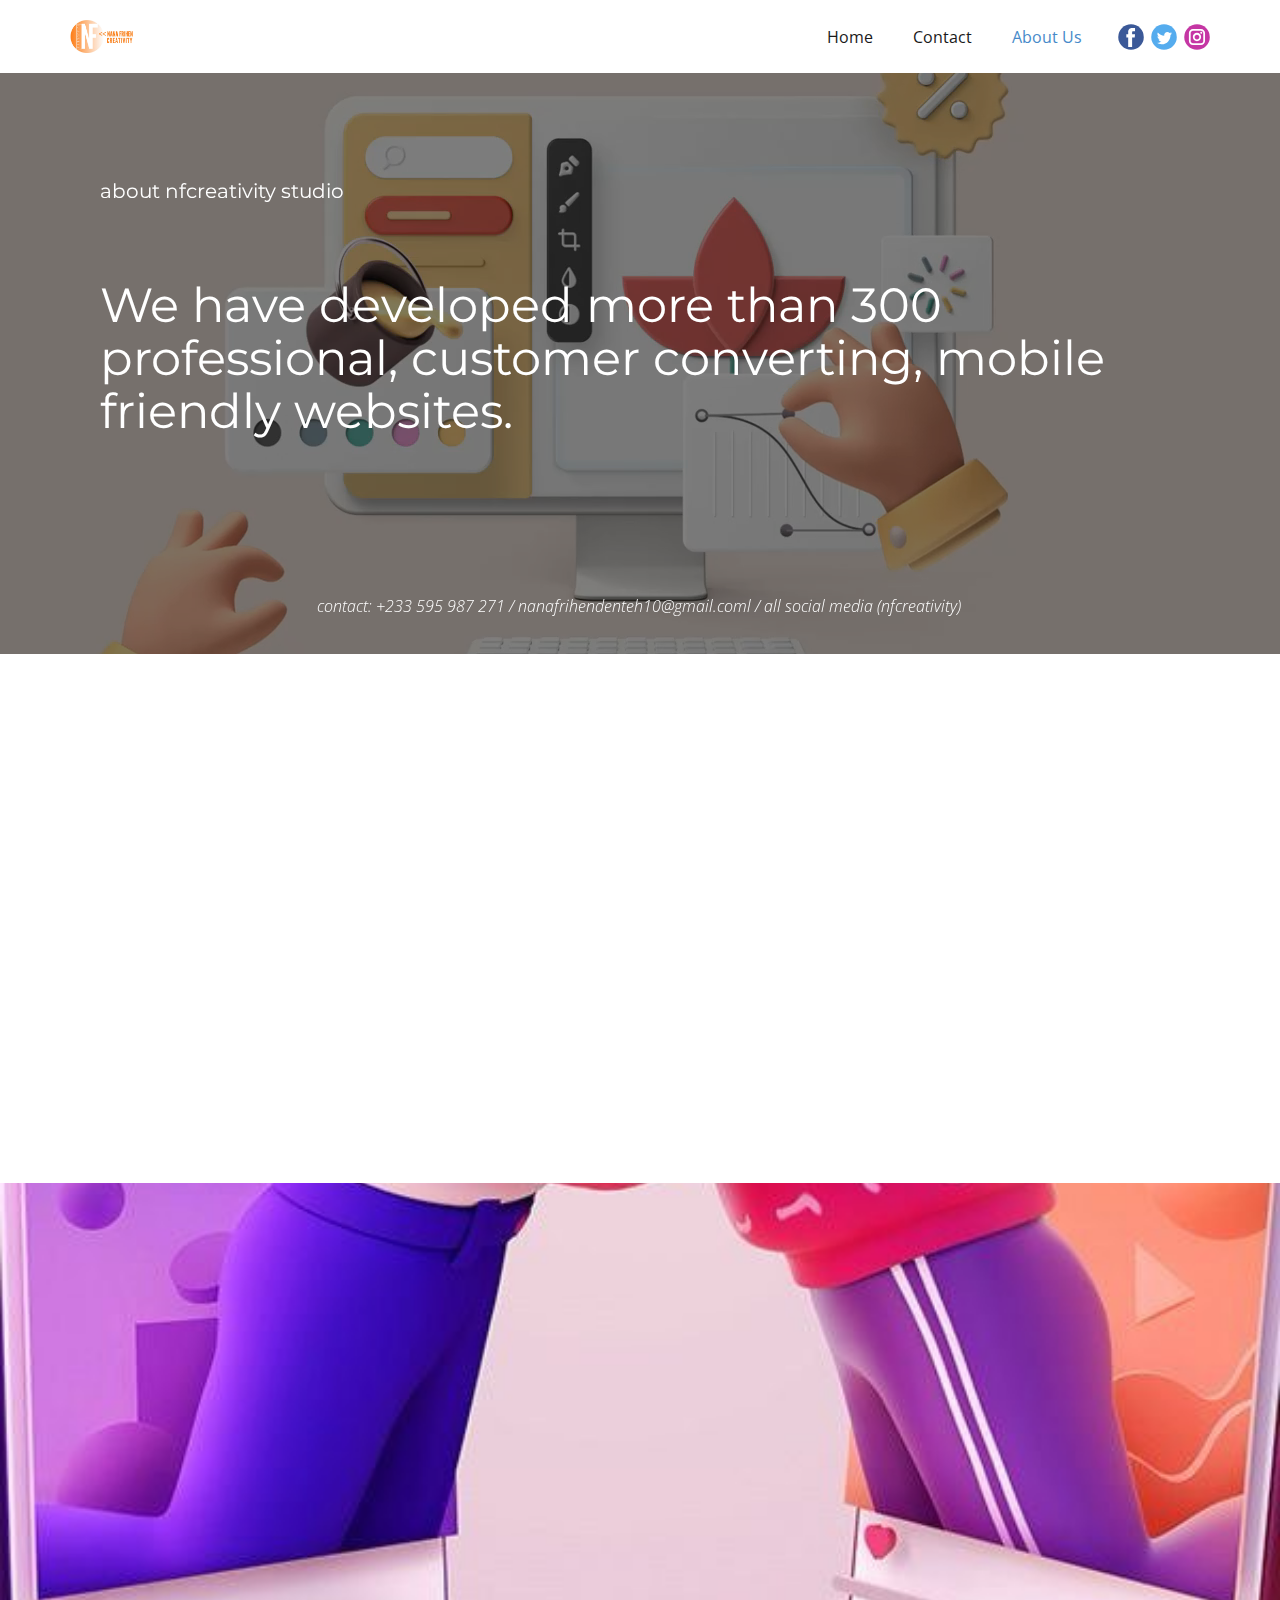
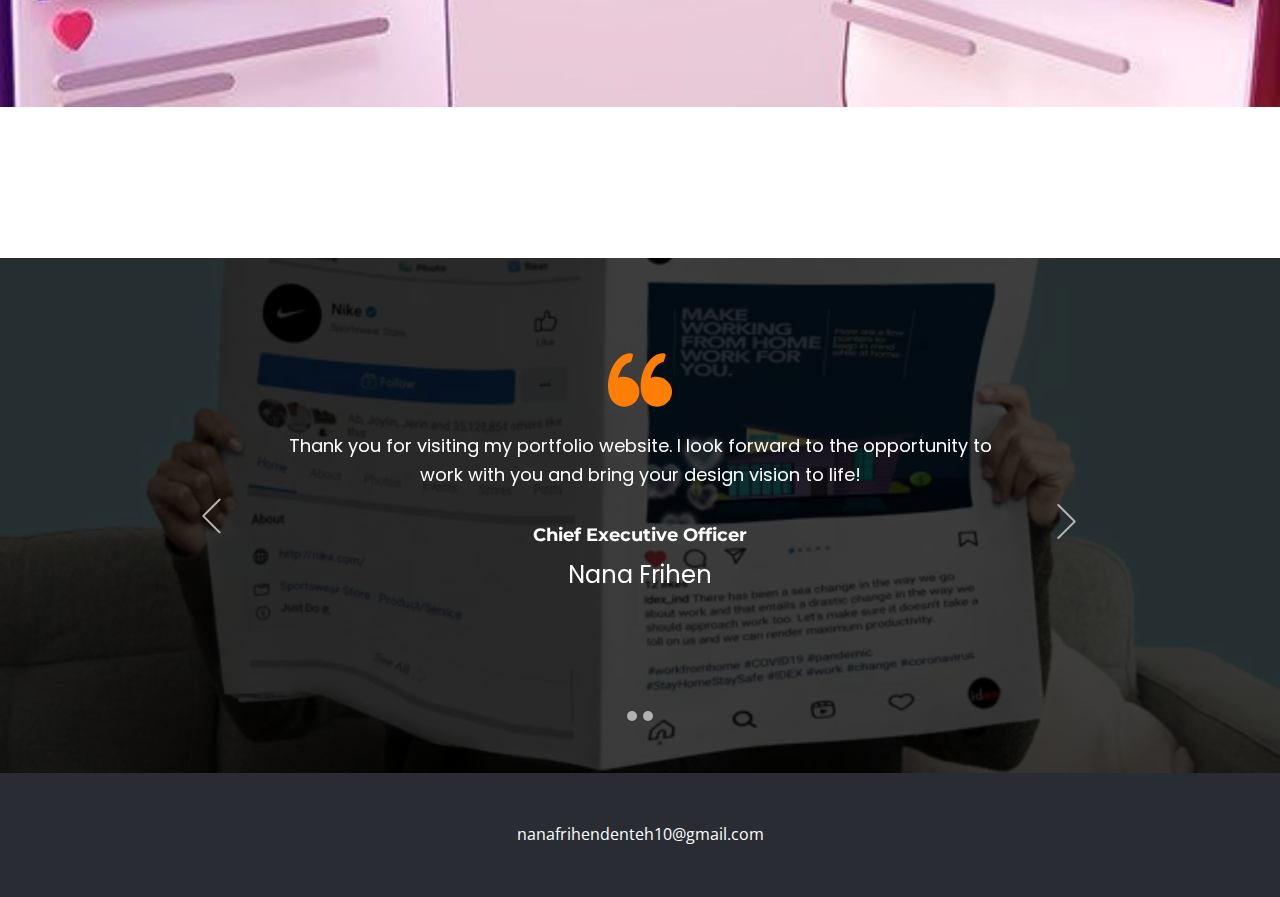
==== About-Us.html @ 446b1569 "updated my codes" ====
<!DOCTYPE html>
<html style="font-size: 16px;" lang="en"><head>
    <meta name="viewport" content="width=device-width, initial-scale=1.0">
    <meta charset="utf-8">
    <meta name="keywords" content="We have developed more than 300 professional, customer converting, mobile friendly websites., About Us">
    <meta name="description" content="">
    <title>About Us</title>
    <link rel="stylesheet" href="nicepage.css" media="screen">
<link rel="stylesheet" href="About-Us.css" media="screen">
    <script class="u-script" type="text/javascript" src="jquery.js" defer=""></script>
    <script class="u-script" type="text/javascript" src="nicepage.js" defer=""></script>
    <meta name="generator" content="Nicepage 5.18.6, nicepage.com">
    <link id="u-theme-google-font" rel="stylesheet" href="https://fonts.googleapis.com/css?family=Montserrat:100,100i,200,200i,300,300i,400,400i,500,500i,600,600i,700,700i,800,800i,900,900i|Open+Sans:300,300i,400,400i,500,500i,600,600i,700,700i,800,800i">
    <link id="u-page-google-font" rel="stylesheet" href="https://fonts.googleapis.com/css?family=Poppins:100,100i,200,200i,300,300i,400,400i,500,500i,600,600i,700,700i,800,800i,900,900i">
    
    
    
    
    
    
    <script type="application/ld+json">{
		"@context": "http://schema.org",
		"@type": "Organization",
		"name": "Site2",
		"logo": "images/A08D1EF3-AC38-4608-B628-71F3FFBFE66F.jpg",
		"sameAs": [
				"Nana Frihen",
				"Nana Frihen",
				"nfcreativity"
		]
}</script>
    <meta name="theme-color" content="#478ac9">
    <meta property="og:title" content="About Us">
    <meta property="og:description" content="">
    <meta property="og:type" content="website">
  <meta data-intl-tel-input-cdn-path="intlTelInput/"></head>
  <body data-path-to-root="./" class="u-body u-xl-mode" data-lang="en"><header class="u-align-center-sm u-align-center-xs u-clearfix u-header u-header" id="sec-176e"><div class="u-clearfix u-sheet u-sheet-1">
        <a href="tel:0595987271" class="u-image u-logo u-image-1" data-image-width="1920" data-image-height="1011">
          <img src="images/A08D1EF3-AC38-4608-B628-71F3FFBFE66F.jpg" class="u-logo-image u-logo-image-1">
        </a>
        <div class="u-social-icons u-spacing-7 u-social-icons-1">
          <a class="u-social-url" title="facebook" target="_blank" href="Nana Frihen"><span class="u-icon u-social-facebook u-social-icon u-icon-1"><svg class="u-svg-link" preserveAspectRatio="xMidYMin slice" viewBox="0 0 112 112" style=""><use xmlns:xlink="http://www.w3.org/1999/xlink" xlink:href="#svg-2126"></use></svg><svg class="u-svg-content" viewBox="0 0 112 112" x="0" y="0" id="svg-2126"><circle fill="currentColor" cx="56.1" cy="56.1" r="55"></circle><path fill="#FFFFFF" d="M73.5,31.6h-9.1c-1.4,0-3.6,0.8-3.6,3.9v8.5h12.6L72,58.3H60.8v40.8H43.9V58.3h-8V43.9h8v-9.2
      c0-6.7,3.1-17,17-17h12.5v13.9H73.5z"></path></svg></span>
          </a>
          <a class="u-social-url" title="Nana Frihen" target="_blank" href="Nana Frihen"><span class="u-icon u-social-icon u-social-twitter u-icon-2"><svg class="u-svg-link" preserveAspectRatio="xMidYMin slice" viewBox="0 0 112 112" style=""><use xmlns:xlink="http://www.w3.org/1999/xlink" xlink:href="#svg-9f19"></use></svg><svg class="u-svg-content" viewBox="0 0 112 112" x="0" y="0" id="svg-9f19"><circle fill="currentColor" class="st0" cx="56.1" cy="56.1" r="55"></circle><path fill="#FFFFFF" d="M83.8,47.3c0,0.6,0,1.2,0,1.7c0,17.7-13.5,38.2-38.2,38.2C38,87.2,31,85,25,81.2c1,0.1,2.1,0.2,3.2,0.2
      c6.3,0,12.1-2.1,16.7-5.7c-5.9-0.1-10.8-4-12.5-9.3c0.8,0.2,1.7,0.2,2.5,0.2c1.2,0,2.4-0.2,3.5-0.5c-6.1-1.2-10.8-6.7-10.8-13.1
      c0-0.1,0-0.1,0-0.2c1.8,1,3.9,1.6,6.1,1.7c-3.6-2.4-6-6.5-6-11.2c0-2.5,0.7-4.8,1.8-6.7c6.6,8.1,16.5,13.5,27.6,14
      c-0.2-1-0.3-2-0.3-3.1c0-7.4,6-13.4,13.4-13.4c3.9,0,7.3,1.6,9.8,4.2c3.1-0.6,5.9-1.7,8.5-3.3c-1,3.1-3.1,5.8-5.9,7.4
      c2.7-0.3,5.3-1,7.7-2.1C88.7,43,86.4,45.4,83.8,47.3z"></path></svg></span>
          </a>
          <a class="u-social-url" title="instagram" target="_blank" href="nfcreativity"><span class="u-icon u-social-icon u-social-instagram u-icon-3"><svg class="u-svg-link" preserveAspectRatio="xMidYMin slice" viewBox="0 0 112 112" style=""><use xmlns:xlink="http://www.w3.org/1999/xlink" xlink:href="#svg-7398"></use></svg><svg class="u-svg-content" viewBox="0 0 112 112" x="0" y="0" id="svg-7398"><circle fill="currentColor" cx="56.1" cy="56.1" r="55"></circle><path fill="#FFFFFF" d="M55.9,38.2c-9.9,0-17.9,8-17.9,17.9C38,66,46,74,55.9,74c9.9,0,17.9-8,17.9-17.9C73.8,46.2,65.8,38.2,55.9,38.2
      z M55.9,66.4c-5.7,0-10.3-4.6-10.3-10.3c-0.1-5.7,4.6-10.3,10.3-10.3c5.7,0,10.3,4.6,10.3,10.3C66.2,61.8,61.6,66.4,55.9,66.4z"></path><path fill="#FFFFFF" d="M74.3,33.5c-2.3,0-4.2,1.9-4.2,4.2s1.9,4.2,4.2,4.2s4.2-1.9,4.2-4.2S76.6,33.5,74.3,33.5z"></path><path fill="#FFFFFF" d="M73.1,21.3H38.6c-9.7,0-17.5,7.9-17.5,17.5v34.5c0,9.7,7.9,17.6,17.5,17.6h34.5c9.7,0,17.5-7.9,17.5-17.5V38.8
      C90.6,29.1,82.7,21.3,73.1,21.3z M83,73.3c0,5.5-4.5,9.9-9.9,9.9H38.6c-5.5,0-9.9-4.5-9.9-9.9V38.8c0-5.5,4.5-9.9,9.9-9.9h34.5
      c5.5,0,9.9,4.5,9.9,9.9V73.3z"></path></svg></span>
          </a>
        </div>
        <nav class="u-align-left u-menu u-menu-one-level u-offcanvas u-menu-1">
          <div class="menu-collapse" style="font-size: 1rem;">
            <a class="u-button-style u-nav-link" href="#">
              <svg class="u-svg-link" preserveAspectRatio="xMidYMin slice" viewBox="0 0 302 302" style=""><use xmlns:xlink="http://www.w3.org/1999/xlink" xlink:href="#svg-8a8f"></use></svg>
              <svg xmlns="http://www.w3.org/2000/svg" xmlns:xlink="http://www.w3.org/1999/xlink" version="1.1" id="svg-8a8f" x="0px" y="0px" viewBox="0 0 302 302" style="enable-background:new 0 0 302 302;" xml:space="preserve" class="u-svg-content"><g><rect y="36" width="302" height="30"></rect><rect y="236" width="302" height="30"></rect><rect y="136" width="302" height="30"></rect>
</g><g></g><g></g><g></g><g></g><g></g><g></g><g></g><g></g><g></g><g></g><g></g><g></g><g></g><g></g><g></g></svg>
            </a>
          </div>
          <div class="u-custom-menu u-nav-container">
            <ul class="u-nav u-spacing-20 u-unstyled u-nav-1"><li class="u-nav-item"><a class="u-border-active-palette-1-base u-border-hover-palette-1-light-1 u-button-style u-nav-link u-text-active-palette-1-base u-text-grey-90 u-text-hover-palette-2-base" href="Home.html" style="padding: 10px;">Home</a>
</li><li class="u-nav-item"><a class="u-border-active-palette-1-base u-border-hover-palette-1-light-1 u-button-style u-nav-link u-text-active-palette-1-base u-text-grey-90 u-text-hover-palette-2-base" href="Contact.html" style="padding: 10px;">Contact</a>
</li><li class="u-nav-item"><a class="u-border-active-palette-1-base u-border-hover-palette-1-light-1 u-button-style u-nav-link u-text-active-palette-1-base u-text-grey-90 u-text-hover-palette-2-base" href="About-Us.html" style="padding: 10px;">About Us</a>
</li></ul>
          </div>
          <div class="u-custom-menu u-nav-container-collapse">
            <div class="u-align-center u-black u-container-style u-inner-container-layout u-opacity u-opacity-95 u-sidenav">
              <div class="u-inner-container-layout u-sidenav-overflow">
                <div class="u-menu-close"></div>
                <ul class="u-align-center u-nav u-popupmenu-items u-unstyled u-nav-2"><li class="u-nav-item"><a class="u-button-style u-nav-link" href="Home.html">Home</a>
</li><li class="u-nav-item"><a class="u-button-style u-nav-link" href="Contact.html">Contact</a>
</li><li class="u-nav-item"><a class="u-button-style u-nav-link" href="About-Us.html">About Us</a>
</li></ul>
              </div>
            </div>
            <div class="u-black u-menu-overlay u-opacity u-opacity-70"></div>
          </div>
        </nav>
      </div></header>
    <section class="u-align-center u-clearfix u-shading u-uploaded-video u-video u-section-1" id="sec-afbb">
      <div class="u-background-video u-expanded" style="">
        <div class="embed-responsive">
          <video class="embed-responsive-item" data-autoplay="1" loop="" muted="1" autoplay="autoplay" playsinline="">
            <source src="files/ee3450ac40481f896293742a61ae8f22.mp4" type="video/mp4">
            <p>Your browser does not support HTML5 video.</p>
          </video>
        </div>
        <div class="u-video-shading" style="background-image: linear-gradient(0deg, rgba(0,0,0,0.5), rgba(0,0,0,0.5));"></div>
      </div>
      <div class="u-clearfix u-sheet u-sheet-1">
        <div class="u-align-center u-container-style u-group u-shape-rectangle u-group-1">
          <div class="u-container-layout u-container-layout-1">
            <h5 class="u-align-left u-text u-text-1" data-animation-name="customAnimationIn" data-animation-duration="1000">about nfcreativity studio</h5>
            <h1 class="u-align-left u-text u-text-default u-text-2" data-animation-name="customAnimationIn" data-animation-duration="1000">We have developed more than 300 professional, customer converting, mobile friendly websites. </h1>
          </div>
        </div>
        <p class="u-align-left u-text u-text-3">contact: +233 595 987 271 / nanafrihendenteh10@gmail.coml / all social media (nfcreati​vity)&nbsp;&nbsp;<br>
        </p>
      </div>
    </section>
    <section class="u-clearfix u-white u-section-2" id="sec-c610">
      <div class="u-clearfix u-sheet u-valign-middle u-sheet-1">
        <div class="data-layout-selected u-clearfix u-expanded-width u-gutter-0 u-layout-spacing-vertical u-layout-wrap u-layout-wrap-1">
          <div class="u-layout">
            <div class="u-layout-row">
              <div class="u-align-left u-container-style u-layout-cell u-left-cell u-size-40 u-layout-cell-1">
                <div class="u-container-layout u-container-layout-1">
                  <h2 class="u-hover-feature u-text u-text-default u-text-1" data-animation-name="customAnimationIn" data-animation-duration="1000">About Me<br>
                  </h2>
                  <p class="u-custom-font u-hover-feature u-text u-text-2" data-animation-name="customAnimationIn" data-animation-duration="1000">Hello! I'm Isaac Nana Frihen Denteh Jnr, a passionate graphic designer with a knack for turning creative ideas into stunning visual experiences. With 12 years of experience in the industry, I've had the privilege of working with a diverse range of clients from startups to established brands.My design philosophy revolves around the belief that design is not just about making things look good; it's about telling a story, evoking emotions, and delivering a message effectively. I specialize in graphic design, logo design, branding, web design, print materials, etc.</p>
                </div>
              </div>
              <div class="u-container-style u-effect-hover-slide u-image u-image-round u-layout-cell u-radius-50 u-right-cell u-size-20 u-image-1" src="" data-image-width="591" data-image-height="1280" data-animation-name="fadeIn" data-animation-duration="1000" data-animation-delay="0">
                <div class="u-border-1 u-border-white u-container-layout u-container-layout-2"></div>
              </div>
            </div>
          </div>
        </div>
      </div>
      
      
    </section>
    <section class="u-align-center u-clearfix u-image u-lightbox u-parallax u-shading u-section-3" id="sec-89f3" data-image-width="600" data-image-height="800">
      <div class="u-clearfix u-sheet u-sheet-1">
        <p class="u-align-center u-custom-font u-hover-feature u-large-text u-text u-text-variant u-text-1" data-animation-name="customAnimationIn" data-animation-duration="1000"> Ready to elevate your brand or project through exceptional design? I'm here to help! Feel free to get in touch with me to discuss your design needs, request a quote, or simply chat about creative ideas. I'm excited to hear from you and embark on a design journey together.</p>
        <div class="u-list u-list-1">
          <div class="u-repeater u-repeater-1">
            <div class="u-container-style u-list-item u-repeater-item">
              <div class="u-container-layout u-similar-container u-container-layout-1">
                <a href="https://whatsapp.com/0595987271" class="u-active-none u-align-center u-btn u-button-style u-custom-item u-hover-none u-none u-text-body-alt-color u-text-hover-palette-3-base u-btn-1" data-animation-name="customAnimationIn" data-animation-duration="1000" target="_blank"><span class="u-icon u-icon-1" data-animation-name="" data-animation-duration="0" data-animation-delay="0" data-animation-direction=""><svg xmlns="http://www.w3.org/2000/svg" xmlns:xlink="http://www.w3.org/1999/xlink" version="1.1" xml:space="preserve" class="u-svg-content" viewBox="0 0 512 512" x="0px" y="0px" style="width: 1em; height: 1em;"><path style="fill:currentColor;" d="M256,0C114.617,0,0,114.617,0,256c0,52.03,15.563,100.414,42.231,140.818L0,512l119.128-39.706  C158.72,497.399,205.639,512,256,512c141.383,0,256-114.617,256-256S397.383,0,256,0z"></path><path style="fill:#FFFFFF;" d="M397.233,335.078V377.6c0.062,15.66-12.606,28.398-28.292,28.469c-0.892,0-1.783-0.035-2.675-0.115  c-43.705-4.74-85.689-19.641-122.571-43.52c-34.313-21.76-63.409-50.803-85.222-85.054c-24.002-36.979-38.938-79.086-43.599-122.898  c-1.412-15.59,10.108-29.378,25.732-30.791c0.847-0.062,1.686-0.106,2.534-0.106h42.611c14.257-0.141,26.412,10.293,28.407,24.382  c1.801,13.612,5.138,26.968,9.94,39.83c3.902,10.364,1.404,22.042-6.391,29.908l-18.035,17.999  c20.215,35.487,49.664,64.874,85.221,85.054l18.035-17.999c7.883-7.786,19.588-10.275,29.97-6.382  c12.888,4.802,26.271,8.13,39.91,9.922C387.09,308.312,397.594,320.689,397.233,335.078z"></path></svg></span>&nbsp;Chat Now
                </a>
              </div>
            </div>
            <div class="u-container-style u-list-item u-repeater-item">
              <div class="u-container-layout u-similar-container u-container-layout-2">
                <a href="tel:+233 595 987 271" class="u-active-none u-align-center u-btn u-button-style u-custom-item u-hover-none u-none u-text-hover-palette-3-base u-text-white u-btn-2" data-animation-name="customAnimationIn" data-animation-duration="1000"><span class="u-icon u-text-palette-4-light-3 u-icon-2" data-animation-name="" data-animation-duration="0" data-animation-delay="0" data-animation-direction=""><svg class="u-svg-content" viewBox="0 0 59.998 59.998" x="0px" y="0px" style="width: 1em; height: 1em;"><path style="fill:#E7ECED;" d="M42.594,58.999H17.404c-1.881,0-3.405-1.525-3.405-3.405V4.404c0-1.881,1.525-3.405,3.405-3.405
	h25.189c1.881,0,3.405,1.525,3.405,3.405v51.189C45.999,57.474,44.474,58.999,42.594,58.999z"></path><circle style="fill:#FFFFFF;" cx="29.999" cy="53.999" r="3"></circle><path style="fill:#424A60;" d="M29.999,4.999h-4c-0.553,0-1-0.447-1-1s0.447-1,1-1h4c0.553,0,1,0.447,1,1S30.552,4.999,29.999,4.999
	z"></path><path style="fill:#424A60;" d="M33.999,4.999h-1c-0.553,0-1-0.447-1-1s0.447-1,1-1h1c0.553,0,1,0.447,1,1S34.552,4.999,33.999,4.999
	z"></path><path style="fill:#7383BF;" d="M55.904,21.241c-0.256,0-0.512-0.098-0.707-0.293c-0.391-0.391-0.391-1.023,0-1.414
	c3.736-3.736,3.736-9.815,0-13.552c-0.391-0.391-0.391-1.023,0-1.414s1.023-0.391,1.414,0c4.516,4.516,4.516,11.864,0,16.38
	C56.416,21.144,56.16,21.241,55.904,21.241z"></path><path style="fill:#7383BF;" d="M51.693,19.241c-0.256,0-0.512-0.098-0.707-0.293c-0.391-0.391-0.391-1.023,0-1.414
	c1.237-1.236,1.918-2.884,1.918-4.638s-0.681-3.401-1.918-4.639c-0.391-0.391-0.391-1.023,0-1.414s1.023-0.391,1.414,0
	c1.615,1.614,2.504,3.765,2.504,6.053s-0.889,4.438-2.504,6.052C52.205,19.144,51.949,19.241,51.693,19.241z"></path><path style="fill:#7383BF;" d="M4.094,21.241c-0.256,0-0.512-0.098-0.707-0.293c-4.516-4.516-4.516-11.864,0-16.38
	c0.391-0.391,1.023-0.391,1.414,0s0.391,1.023,0,1.414c-3.736,3.736-3.736,9.815,0,13.552c0.391,0.391,0.391,1.023,0,1.414
	C4.605,21.144,4.35,21.241,4.094,21.241z"></path><path style="fill:#7383BF;" d="M8.305,18.966c-0.256,0-0.512-0.098-0.707-0.293c-1.615-1.614-2.504-3.765-2.504-6.053
	s0.889-4.438,2.504-6.052c0.391-0.391,1.023-0.391,1.414,0s0.391,1.023,0,1.414c-1.237,1.236-1.918,2.884-1.918,4.638
	s0.681,3.401,1.918,4.639c0.391,0.391,0.391,1.023,0,1.414C8.816,18.868,8.561,18.966,8.305,18.966z"></path><rect x="13.999" y="6.999" style="fill:#424A60;" width="32" height="42"></rect></svg></span>&nbsp;+233 595 987 271
                </a>
              </div>
            </div>
            <div class="u-container-style u-list-item u-repeater-item">
              <div class="u-container-layout u-similar-container u-container-layout-3">
                <a href="mailto:nanafrihendenteh10@gmail.com" class="u-active-none u-align-center u-btn u-button-style u-custom-item u-hover-none u-none u-text-hover-palette-3-base u-text-white u-btn-3" data-animation-name="customAnimationIn" data-animation-duration="1000"><span class="u-icon u-text-palette-2-base u-icon-3" data-animation-name="" data-animation-duration="0" data-animation-delay="0" data-animation-direction=""><svg class="u-svg-content" viewBox="0 0 511.334 511.334" style="width: 1em; height: 1em;"><path d="m506.887 114.74c-3.979-5.097-10.086-8.076-16.553-8.076h-399.808l-5.943-66.207c-.972-10.827-10.046-19.123-20.916-19.123h-42.667c-11.598 0-21 9.402-21 21s9.402 21 21 21h23.468l23.018 256.439c.005.302-.01.599.007.903.047.806.152 1.594.286 2.37l.842 9.376c.016.177.034.354.055.529 2.552 22.11 13.851 41.267 30.19 54.21-8.466 10.812-13.532 24.407-13.532 39.172 0 35.106 28.561 63.667 63.666 63.667 35.106 0 63.667-28.561 63.667-63.667 0-7.605-1.345-14.9-3.801-21.667h114.936c-2.457 6.767-3.801 14.062-3.801 21.667 0 35.106 28.561 63.667 63.667 63.667s63.667-28.561 63.667-63.667-28.561-63.667-63.667-63.667h-234.526c-15.952 0-29.853-9.624-35.853-23.646l335.608-19.724c9.162-.538 16.914-6.966 19.141-15.87l42.67-170.67c1.567-6.272.158-12.918-3.821-18.016z"></path></svg></span>Email Us
                </a>
              </div>
            </div>
          </div>
        </div>
      </div>
      
    </section>
    <section class="u-align-left u-clearfix u-shading u-uploaded-video u-video u-section-4" id="sec-c14d">
      <div class="u-background-video u-expanded" style="">
        <div class="embed-responsive">
          <video class="embed-responsive-item" data-autoplay="1" loop="" muted="1" autoplay="autoplay" playsinline="">
            <source src="files/6fae062657f4335cdf5372b34f06e61b.mp4" type="video/mp4">
            <p>Your browser does not support HTML5 video.</p>
          </video>
        </div>
        <div class="u-video-shading" style="background-image: linear-gradient(0deg, rgba(0,0,0,0.75), rgba(0,0,0,0.75));"></div>
      </div>
      <div class="u-clearfix u-sheet u-sheet-1">
        <div id="carousel-f918" data-interval="5000" data-u-ride="carousel" class="u-carousel u-carousel-duration-750 u-expanded-width-xs u-slider u-slider-1" data-pause="false">
          <ol class="u-absolute-hcenter u-carousel-indicators u-carousel-indicators-1">
            <li data-u-target="#carousel-f918" class="u-active u-grey-30 u-shape-circle" data-u-slide-to="0" style="width: 10px; height: 10px;"></li>
            <li data-u-target="#carousel-f918" class="u-grey-30 u-shape-circle" data-u-slide-to="1" style="width: 10px; height: 10px;"></li>
          </ol>
          <div class="u-carousel-inner" role="listbox">
            <div class="u-active u-align-center u-carousel-item u-container-style u-slide">
              <div class="u-container-layout u-container-layout-1"><span class="u-icon u-icon-circle u-text-palette-3-base u-icon-1"><svg class="u-svg-link" preserveAspectRatio="xMidYMin slice" viewBox="0 0 95.333 95.332" style=""><use xmlns:xlink="http://www.w3.org/1999/xlink" xlink:href="#svg-cbe1"></use></svg><svg class="u-svg-content" viewBox="0 0 95.333 95.332" x="0px" y="0px" id="svg-cbe1" style="enable-background:new 0 0 95.333 95.332;"><g><g><path d="M30.512,43.939c-2.348-0.676-4.696-1.019-6.98-1.019c-3.527,0-6.47,0.806-8.752,1.793    c2.2-8.054,7.485-21.951,18.013-23.516c0.975-0.145,1.774-0.85,2.04-1.799l2.301-8.23c0.194-0.696,0.079-1.441-0.318-2.045    s-1.035-1.007-1.75-1.105c-0.777-0.106-1.569-0.16-2.354-0.16c-12.637,0-25.152,13.19-30.433,32.076    c-3.1,11.08-4.009,27.738,3.627,38.223c4.273,5.867,10.507,9,18.529,9.313c0.033,0.001,0.065,0.002,0.098,0.002    c9.898,0,18.675-6.666,21.345-16.209c1.595-5.705,0.874-11.688-2.032-16.851C40.971,49.307,36.236,45.586,30.512,43.939z"></path><path d="M92.471,54.413c-2.875-5.106-7.61-8.827-13.334-10.474c-2.348-0.676-4.696-1.019-6.979-1.019    c-3.527,0-6.471,0.806-8.753,1.793c2.2-8.054,7.485-21.951,18.014-23.516c0.975-0.145,1.773-0.85,2.04-1.799l2.301-8.23    c0.194-0.696,0.079-1.441-0.318-2.045c-0.396-0.604-1.034-1.007-1.75-1.105c-0.776-0.106-1.568-0.16-2.354-0.16    c-12.637,0-25.152,13.19-30.434,32.076c-3.099,11.08-4.008,27.738,3.629,38.225c4.272,5.866,10.507,9,18.528,9.312    c0.033,0.001,0.065,0.002,0.099,0.002c9.897,0,18.675-6.666,21.345-16.209C96.098,65.559,95.376,59.575,92.471,54.413z"></path>
</g>
</g></svg>
              
              
            </span>
                <p class="u-align-center u-custom-font u-large-text u-text u-text-default u-text-variant u-text-1"> Thank you for visiting my portfolio website. I look forward to the opportunity to work with you and bring your design vision to life!</p>
                <h6 class="u-align-center u-text u-text-2">Chief Executive Officer</h6>
                <h4 class="u-align-center u-custom-font u-text u-text-3">Nana Frihen</h4>
              </div>
            </div>
            <div class="u-align-center u-carousel-item u-container-style u-expanded-width-lg u-expanded-width-xl u-slide">
              <div class="u-container-layout u-container-layout-2"><span class="u-icon u-icon-circle u-text-grey-25 u-icon-2"><svg class="u-svg-link" preserveAspectRatio="xMidYMin slice" viewBox="0 0 95.333 95.332" style=""><use xmlns:xlink="http://www.w3.org/1999/xlink" xlink:href="#svg-9f65"></use></svg><svg class="u-svg-content" viewBox="0 0 95.333 95.332" x="0px" y="0px" id="svg-9f65" style="enable-background:new 0 0 95.333 95.332;"><g><g><path d="M30.512,43.939c-2.348-0.676-4.696-1.019-6.98-1.019c-3.527,0-6.47,0.806-8.752,1.793    c2.2-8.054,7.485-21.951,18.013-23.516c0.975-0.145,1.774-0.85,2.04-1.799l2.301-8.23c0.194-0.696,0.079-1.441-0.318-2.045    s-1.035-1.007-1.75-1.105c-0.777-0.106-1.569-0.16-2.354-0.16c-12.637,0-25.152,13.19-30.433,32.076    c-3.1,11.08-4.009,27.738,3.627,38.223c4.273,5.867,10.507,9,18.529,9.313c0.033,0.001,0.065,0.002,0.098,0.002    c9.898,0,18.675-6.666,21.345-16.209c1.595-5.705,0.874-11.688-2.032-16.851C40.971,49.307,36.236,45.586,30.512,43.939z"></path><path d="M92.471,54.413c-2.875-5.106-7.61-8.827-13.334-10.474c-2.348-0.676-4.696-1.019-6.979-1.019    c-3.527,0-6.471,0.806-8.753,1.793c2.2-8.054,7.485-21.951,18.014-23.516c0.975-0.145,1.773-0.85,2.04-1.799l2.301-8.23    c0.194-0.696,0.079-1.441-0.318-2.045c-0.396-0.604-1.034-1.007-1.75-1.105c-0.776-0.106-1.568-0.16-2.354-0.16    c-12.637,0-25.152,13.19-30.434,32.076c-3.099,11.08-4.008,27.738,3.629,38.225c4.272,5.866,10.507,9,18.528,9.312    c0.033,0.001,0.065,0.002,0.099,0.002c9.897,0,18.675-6.666,21.345-16.209C96.098,65.559,95.376,59.575,92.471,54.413z"></path>
</g>
</g></svg>
              
              
            </span>
                <p class="u-align-center u-large-text u-text u-text-default u-text-variant u-text-4"> My design philosophy revolves around the belief that design is not just about making things look good; it's about telling a story, evoking emotions, and delivering a message effectively.</p>
                <h6 class="u-align-center u-text u-text-5">President, CEO</h6>
                <h4 class="u-align-center u-text u-text-6">Nana Frihen Jnr </h4>
              </div>
            </div>
          </div>
          <a class="u-absolute-vcenter u-carousel-control u-carousel-control-prev u-text-grey-30 u-carousel-control-1" href="#carousel-f918" role="button" data-u-slide="prev">
            <span aria-hidden="true">
              <svg viewBox="0 0 477.175 477.175"><path d="M145.188,238.575l215.5-215.5c5.3-5.3,5.3-13.8,0-19.1s-13.8-5.3-19.1,0l-225.1,225.1c-5.3,5.3-5.3,13.8,0,19.1l225.1,225
                    c2.6,2.6,6.1,4,9.5,4s6.9-1.3,9.5-4c5.3-5.3,5.3-13.8,0-19.1L145.188,238.575z"></path></svg>
            </span>
            <span class="sr-only">+Previous</span>
          </a>
          <a class="u-carousel-control u-carousel-control-next u-text-grey-30 u-carousel-control-2" href="#carousel-f918" role="button" data-u-slide="next">
            <span aria-hidden="true">
              <svg viewBox="0 0 477.175 477.175"><path d="M360.731,229.075l-225.1-225.1c-5.3-5.3-13.8-5.3-19.1,0s-5.3,13.8,0,19.1l215.5,215.5l-215.5,215.5
                    c-5.3,5.3-5.3,13.8,0,19.1c2.6,2.6,6.1,4,9.5,4c3.4,0,6.9-1.3,9.5-4l225.1-225.1C365.931,242.875,365.931,234.275,360.731,229.075z"></path></svg>
            </span>
            <span class="sr-only">+Next</span>
          </a>
        </div>
      </div>
    </section>
    
    
    
    <footer class="u-align-center u-clearfix u-footer u-palette-5-dark-3 u-footer" id="sec-6a02"><div class="u-clearfix u-sheet u-sheet-1">
        <p class="u-small-text u-text u-text-variant u-text-1">nanafrihendenteh10@gmail.com </p>
      </div></footer>
  
</body></html>
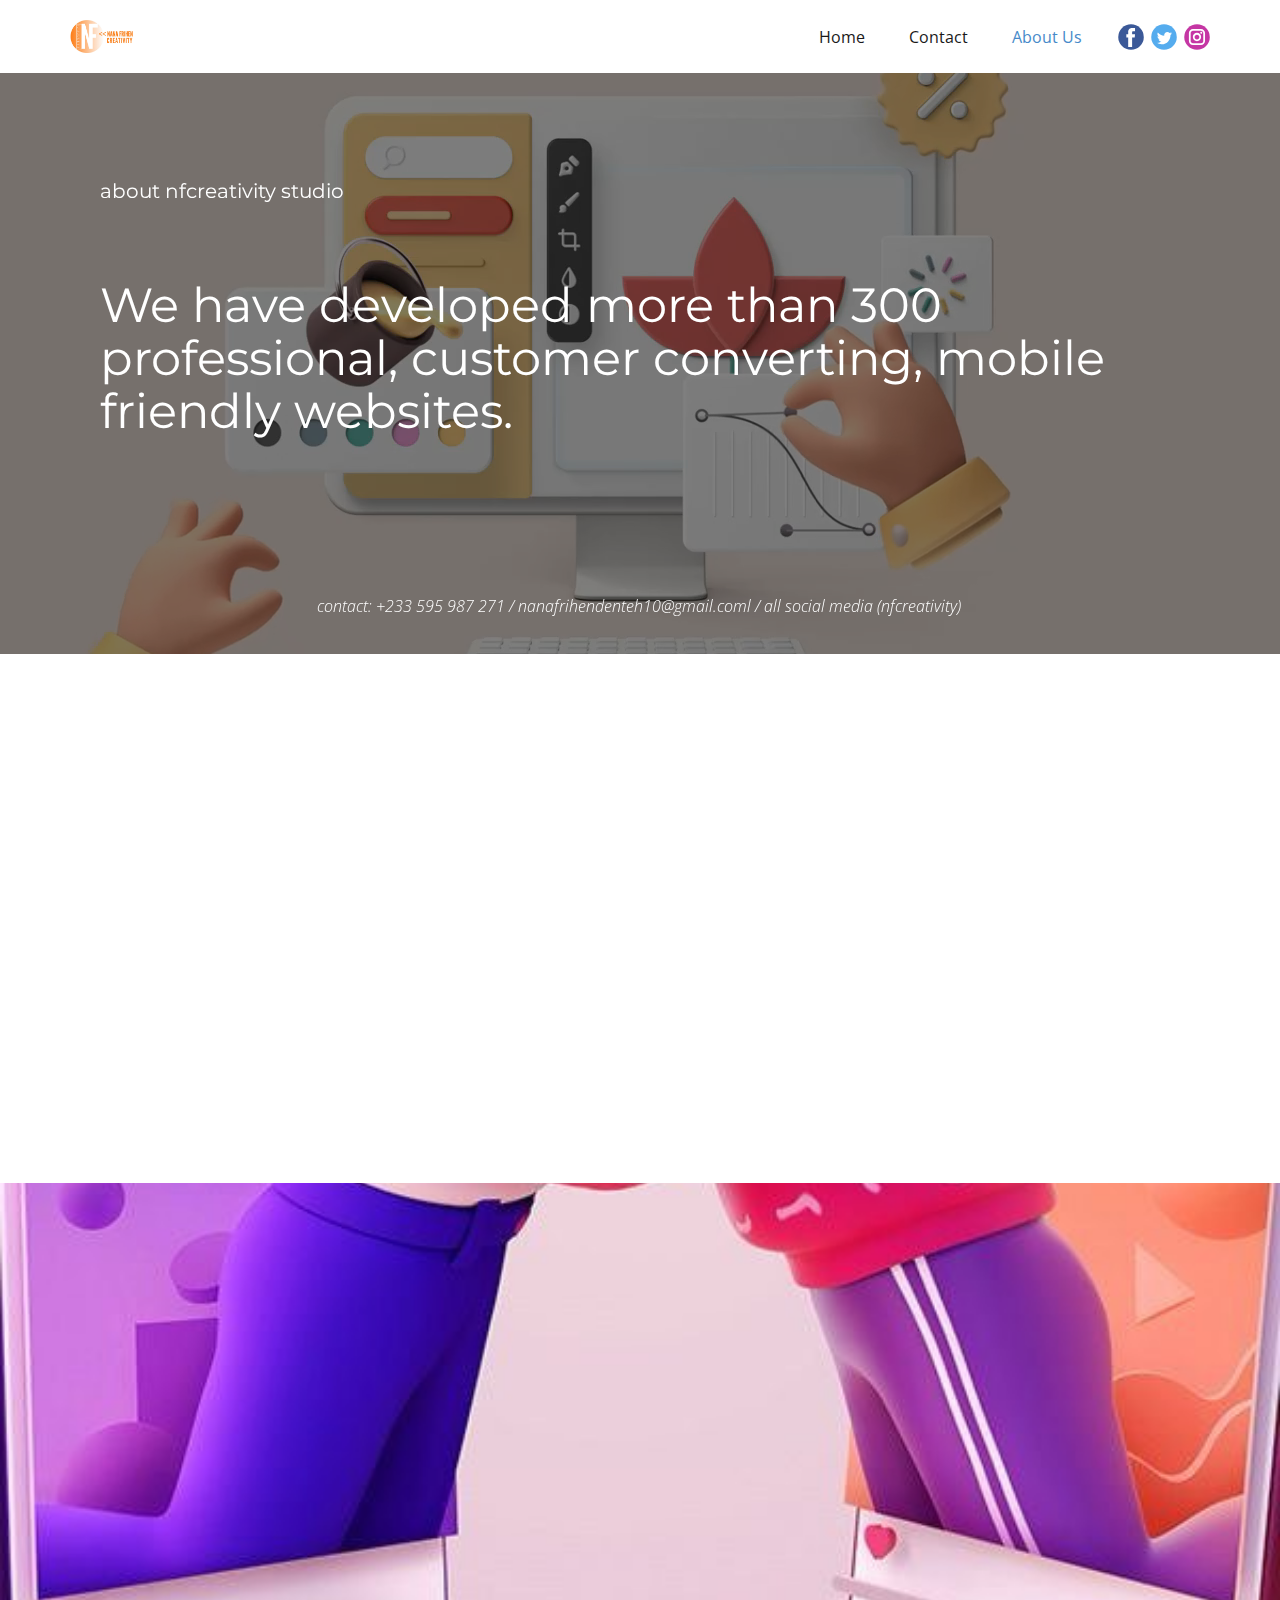
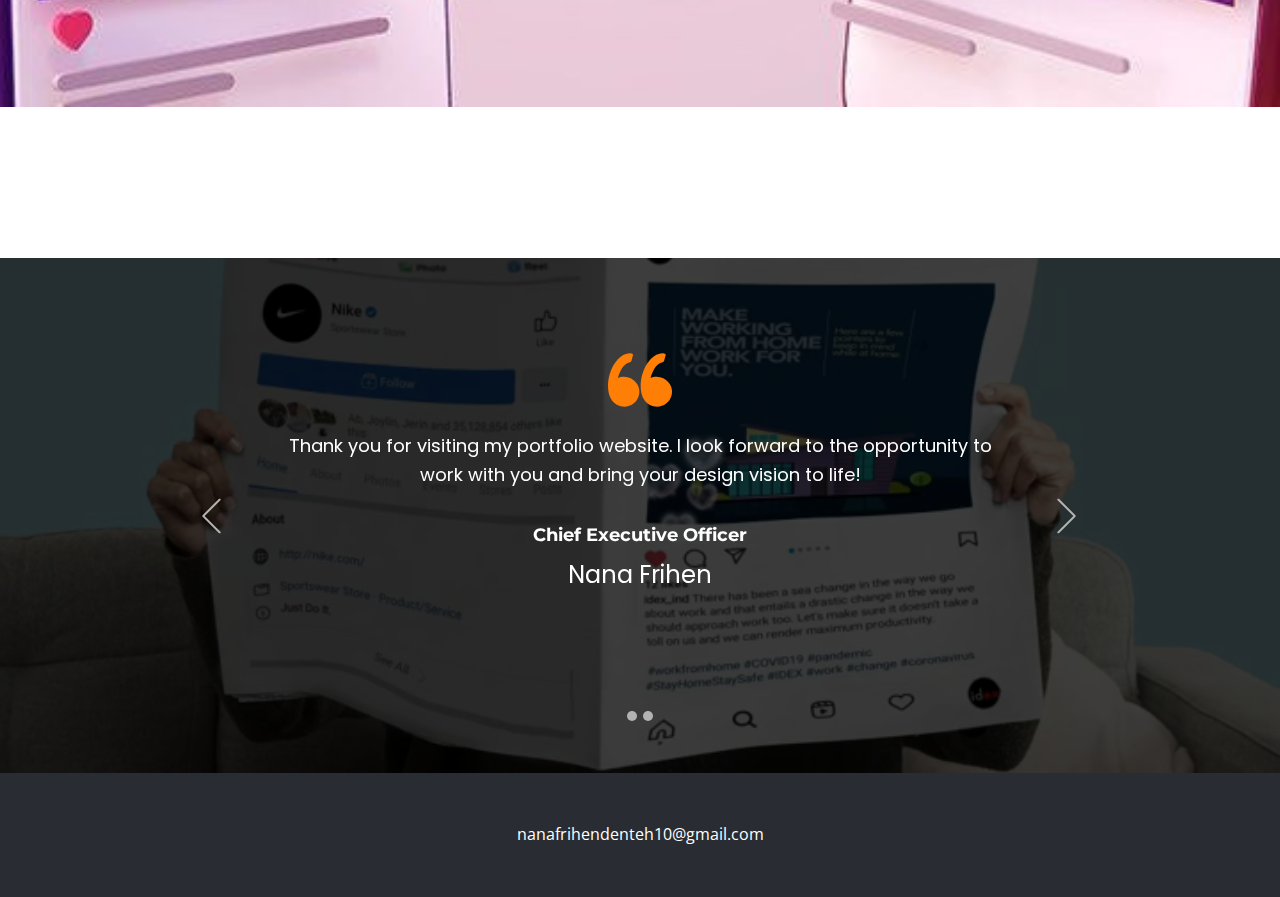
==== commit 2168cb8d: "modify the carousel control position" ====
--- a/About-Us.html
+++ b/About-Us.html
@@ -1,233 +1,777 @@
 <!DOCTYPE html>
-<html style="font-size: 16px;" lang="en"><head>
-    <meta name="viewport" content="width=device-width, initial-scale=1.0">
-    <meta charset="utf-8">
-    <meta name="keywords" content="We have developed more than 300 professional, customer converting, mobile friendly websites., About Us">
-    <meta name="description" content="">
+<html style="font-size: 16px" lang="en">
+  <head>
+    <meta name="viewport" content="width=device-width, initial-scale=1.0" />
+    <meta charset="utf-8" />
+    <meta
+      name="keywords"
+      content="We have developed more than 300 professional, customer converting, mobile friendly websites., About Us"
+    />
+    <meta name="description" content="" />
     <title>About Us</title>
-    <link rel="stylesheet" href="nicepage.css" media="screen">
-<link rel="stylesheet" href="About-Us.css" media="screen">
-    <script class="u-script" type="text/javascript" src="jquery.js" defer=""></script>
-    <script class="u-script" type="text/javascript" src="nicepage.js" defer=""></script>
-    <meta name="generator" content="Nicepage 5.18.6, nicepage.com">
-    <link id="u-theme-google-font" rel="stylesheet" href="https://fonts.googleapis.com/css?family=Montserrat:100,100i,200,200i,300,300i,400,400i,500,500i,600,600i,700,700i,800,800i,900,900i|Open+Sans:300,300i,400,400i,500,500i,600,600i,700,700i,800,800i">
-    <link id="u-page-google-font" rel="stylesheet" href="https://fonts.googleapis.com/css?family=Poppins:100,100i,200,200i,300,300i,400,400i,500,500i,600,600i,700,700i,800,800i,900,900i">
-    
-    
-    
-    
-    
-    
-    <script type="application/ld+json">{
-		"@context": "http://schema.org",
-		"@type": "Organization",
-		"name": "Site2",
-		"logo": "images/A08D1EF3-AC38-4608-B628-71F3FFBFE66F.jpg",
-		"sameAs": [
-				"Nana Frihen",
-				"Nana Frihen",
-				"nfcreativity"
-		]
-}</script>
-    <meta name="theme-color" content="#478ac9">
-    <meta property="og:title" content="About Us">
-    <meta property="og:description" content="">
-    <meta property="og:type" content="website">
-  <meta data-intl-tel-input-cdn-path="intlTelInput/"></head>
-  <body data-path-to-root="./" class="u-body u-xl-mode" data-lang="en"><header class="u-align-center-sm u-align-center-xs u-clearfix u-header u-header" id="sec-176e"><div class="u-clearfix u-sheet u-sheet-1">
-        <a href="tel:0595987271" class="u-image u-logo u-image-1" data-image-width="1920" data-image-height="1011">
-          <img src="images/A08D1EF3-AC38-4608-B628-71F3FFBFE66F.jpg" class="u-logo-image u-logo-image-1">
+    <link rel="stylesheet" href="nicepage.css" media="screen" />
+    <link rel="stylesheet" href="About-Us.css" media="screen" />
+    <script
+      class="u-script"
+      type="text/javascript"
+      src="jquery.js"
+      defer=""
+    ></script>
+    <script
+      class="u-script"
+      type="text/javascript"
+      src="nicepage.js"
+      defer=""
+    ></script>
+    <meta name="generator" content="Nicepage 5.18.6, nicepage.com" />
+    <link
+      id="u-theme-google-font"
+      rel="stylesheet"
+      href="https://fonts.googleapis.com/css?family=Montserrat:100,100i,200,200i,300,300i,400,400i,500,500i,600,600i,700,700i,800,800i,900,900i|Open+Sans:300,300i,400,400i,500,500i,600,600i,700,700i,800,800i"
+    />
+    <link
+      id="u-page-google-font"
+      rel="stylesheet"
+      href="https://fonts.googleapis.com/css?family=Poppins:100,100i,200,200i,300,300i,400,400i,500,500i,600,600i,700,700i,800,800i,900,900i"
+    />
+
+    <script type="application/ld+json">
+      {
+        "@context": "http://schema.org",
+        "@type": "Organization",
+        "name": "Site2",
+        "logo": "images/A08D1EF3-AC38-4608-B628-71F3FFBFE66F.jpg",
+        "sameAs": ["Nana Frihen", "Nana Frihen", "nfcreativity"]
+      }
+    </script>
+    <meta name="theme-color" content="#478ac9" />
+    <meta property="og:title" content="About Us" />
+    <meta property="og:description" content="" />
+    <meta property="og:type" content="website" />
+    <meta data-intl-tel-input-cdn-path="intlTelInput/" />
+  </head>
+  <body data-path-to-root="./" class="u-body u-xl-mode" data-lang="en">
+    <header
+      class="u-align-center-sm u-align-center-xs u-clearfix u-header u-header"
+      id="sec-176e"
+    >
+      <div class="u-clearfix u-sheet u-sheet-1">
+        <a
+          href="tel:0595987271"
+          class="u-image u-logo u-image-1"
+          data-image-width="1920"
+          data-image-height="1011"
+        >
+          <img
+            src="images/A08D1EF3-AC38-4608-B628-71F3FFBFE66F.jpg"
+            class="u-logo-image u-logo-image-1"
+          />
         </a>
         <div class="u-social-icons u-spacing-7 u-social-icons-1">
-          <a class="u-social-url" title="facebook" target="_blank" href="Nana Frihen"><span class="u-icon u-social-facebook u-social-icon u-icon-1"><svg class="u-svg-link" preserveAspectRatio="xMidYMin slice" viewBox="0 0 112 112" style=""><use xmlns:xlink="http://www.w3.org/1999/xlink" xlink:href="#svg-2126"></use></svg><svg class="u-svg-content" viewBox="0 0 112 112" x="0" y="0" id="svg-2126"><circle fill="currentColor" cx="56.1" cy="56.1" r="55"></circle><path fill="#FFFFFF" d="M73.5,31.6h-9.1c-1.4,0-3.6,0.8-3.6,3.9v8.5h12.6L72,58.3H60.8v40.8H43.9V58.3h-8V43.9h8v-9.2
-      c0-6.7,3.1-17,17-17h12.5v13.9H73.5z"></path></svg></span>
+          <a
+            class="u-social-url"
+            title="facebook"
+            target="_blank"
+            href="Nana Frihen"
+            ><span class="u-icon u-social-facebook u-social-icon u-icon-1"
+              ><svg
+                class="u-svg-link"
+                preserveAspectRatio="xMidYMin slice"
+                viewBox="0 0 112 112"
+                style=""
+              >
+                <use
+                  xmlns:xlink="http://www.w3.org/1999/xlink"
+                  xlink:href="#svg-2126"
+                ></use></svg
+              ><svg
+                class="u-svg-content"
+                viewBox="0 0 112 112"
+                x="0"
+                y="0"
+                id="svg-2126"
+              >
+                <circle fill="currentColor" cx="56.1" cy="56.1" r="55"></circle>
+                <path
+                  fill="#FFFFFF"
+                  d="M73.5,31.6h-9.1c-1.4,0-3.6,0.8-3.6,3.9v8.5h12.6L72,58.3H60.8v40.8H43.9V58.3h-8V43.9h8v-9.2
+      c0-6.7,3.1-17,17-17h12.5v13.9H73.5z"
+                ></path></svg
+            ></span>
           </a>
-          <a class="u-social-url" title="Nana Frihen" target="_blank" href="Nana Frihen"><span class="u-icon u-social-icon u-social-twitter u-icon-2"><svg class="u-svg-link" preserveAspectRatio="xMidYMin slice" viewBox="0 0 112 112" style=""><use xmlns:xlink="http://www.w3.org/1999/xlink" xlink:href="#svg-9f19"></use></svg><svg class="u-svg-content" viewBox="0 0 112 112" x="0" y="0" id="svg-9f19"><circle fill="currentColor" class="st0" cx="56.1" cy="56.1" r="55"></circle><path fill="#FFFFFF" d="M83.8,47.3c0,0.6,0,1.2,0,1.7c0,17.7-13.5,38.2-38.2,38.2C38,87.2,31,85,25,81.2c1,0.1,2.1,0.2,3.2,0.2
+          <a
+            class="u-social-url"
+            title="Nana Frihen"
+            target="_blank"
+            href="Nana Frihen"
+            ><span class="u-icon u-social-icon u-social-twitter u-icon-2"
+              ><svg
+                class="u-svg-link"
+                preserveAspectRatio="xMidYMin slice"
+                viewBox="0 0 112 112"
+                style=""
+              >
+                <use
+                  xmlns:xlink="http://www.w3.org/1999/xlink"
+                  xlink:href="#svg-9f19"
+                ></use></svg
+              ><svg
+                class="u-svg-content"
+                viewBox="0 0 112 112"
+                x="0"
+                y="0"
+                id="svg-9f19"
+              >
+                <circle
+                  fill="currentColor"
+                  class="st0"
+                  cx="56.1"
+                  cy="56.1"
+                  r="55"
+                ></circle>
+                <path
+                  fill="#FFFFFF"
+                  d="M83.8,47.3c0,0.6,0,1.2,0,1.7c0,17.7-13.5,38.2-38.2,38.2C38,87.2,31,85,25,81.2c1,0.1,2.1,0.2,3.2,0.2
       c6.3,0,12.1-2.1,16.7-5.7c-5.9-0.1-10.8-4-12.5-9.3c0.8,0.2,1.7,0.2,2.5,0.2c1.2,0,2.4-0.2,3.5-0.5c-6.1-1.2-10.8-6.7-10.8-13.1
       c0-0.1,0-0.1,0-0.2c1.8,1,3.9,1.6,6.1,1.7c-3.6-2.4-6-6.5-6-11.2c0-2.5,0.7-4.8,1.8-6.7c6.6,8.1,16.5,13.5,27.6,14
       c-0.2-1-0.3-2-0.3-3.1c0-7.4,6-13.4,13.4-13.4c3.9,0,7.3,1.6,9.8,4.2c3.1-0.6,5.9-1.7,8.5-3.3c-1,3.1-3.1,5.8-5.9,7.4
-      c2.7-0.3,5.3-1,7.7-2.1C88.7,43,86.4,45.4,83.8,47.3z"></path></svg></span>
+      c2.7-0.3,5.3-1,7.7-2.1C88.7,43,86.4,45.4,83.8,47.3z"
+                ></path></svg
+            ></span>
           </a>
-          <a class="u-social-url" title="instagram" target="_blank" href="nfcreativity"><span class="u-icon u-social-icon u-social-instagram u-icon-3"><svg class="u-svg-link" preserveAspectRatio="xMidYMin slice" viewBox="0 0 112 112" style=""><use xmlns:xlink="http://www.w3.org/1999/xlink" xlink:href="#svg-7398"></use></svg><svg class="u-svg-content" viewBox="0 0 112 112" x="0" y="0" id="svg-7398"><circle fill="currentColor" cx="56.1" cy="56.1" r="55"></circle><path fill="#FFFFFF" d="M55.9,38.2c-9.9,0-17.9,8-17.9,17.9C38,66,46,74,55.9,74c9.9,0,17.9-8,17.9-17.9C73.8,46.2,65.8,38.2,55.9,38.2
-      z M55.9,66.4c-5.7,0-10.3-4.6-10.3-10.3c-0.1-5.7,4.6-10.3,10.3-10.3c5.7,0,10.3,4.6,10.3,10.3C66.2,61.8,61.6,66.4,55.9,66.4z"></path><path fill="#FFFFFF" d="M74.3,33.5c-2.3,0-4.2,1.9-4.2,4.2s1.9,4.2,4.2,4.2s4.2-1.9,4.2-4.2S76.6,33.5,74.3,33.5z"></path><path fill="#FFFFFF" d="M73.1,21.3H38.6c-9.7,0-17.5,7.9-17.5,17.5v34.5c0,9.7,7.9,17.6,17.5,17.6h34.5c9.7,0,17.5-7.9,17.5-17.5V38.8
+          <a
+            class="u-social-url"
+            title="instagram"
+            target="_blank"
+            href="nfcreativity"
+            ><span class="u-icon u-social-icon u-social-instagram u-icon-3"
+              ><svg
+                class="u-svg-link"
+                preserveAspectRatio="xMidYMin slice"
+                viewBox="0 0 112 112"
+                style=""
+              >
+                <use
+                  xmlns:xlink="http://www.w3.org/1999/xlink"
+                  xlink:href="#svg-7398"
+                ></use></svg
+              ><svg
+                class="u-svg-content"
+                viewBox="0 0 112 112"
+                x="0"
+                y="0"
+                id="svg-7398"
+              >
+                <circle fill="currentColor" cx="56.1" cy="56.1" r="55"></circle>
+                <path
+                  fill="#FFFFFF"
+                  d="M55.9,38.2c-9.9,0-17.9,8-17.9,17.9C38,66,46,74,55.9,74c9.9,0,17.9-8,17.9-17.9C73.8,46.2,65.8,38.2,55.9,38.2
+      z M55.9,66.4c-5.7,0-10.3-4.6-10.3-10.3c-0.1-5.7,4.6-10.3,10.3-10.3c5.7,0,10.3,4.6,10.3,10.3C66.2,61.8,61.6,66.4,55.9,66.4z"
+                ></path>
+                <path
+                  fill="#FFFFFF"
+                  d="M74.3,33.5c-2.3,0-4.2,1.9-4.2,4.2s1.9,4.2,4.2,4.2s4.2-1.9,4.2-4.2S76.6,33.5,74.3,33.5z"
+                ></path>
+                <path
+                  fill="#FFFFFF"
+                  d="M73.1,21.3H38.6c-9.7,0-17.5,7.9-17.5,17.5v34.5c0,9.7,7.9,17.6,17.5,17.6h34.5c9.7,0,17.5-7.9,17.5-17.5V38.8
       C90.6,29.1,82.7,21.3,73.1,21.3z M83,73.3c0,5.5-4.5,9.9-9.9,9.9H38.6c-5.5,0-9.9-4.5-9.9-9.9V38.8c0-5.5,4.5-9.9,9.9-9.9h34.5
-      c5.5,0,9.9,4.5,9.9,9.9V73.3z"></path></svg></span>
+      c5.5,0,9.9,4.5,9.9,9.9V73.3z"
+                ></path></svg
+            ></span>
           </a>
         </div>
         <nav class="u-align-left u-menu u-menu-one-level u-offcanvas u-menu-1">
-          <div class="menu-collapse" style="font-size: 1rem;">
+          <div class="menu-collapse" style="font-size: 1rem">
             <a class="u-button-style u-nav-link" href="#">
-              <svg class="u-svg-link" preserveAspectRatio="xMidYMin slice" viewBox="0 0 302 302" style=""><use xmlns:xlink="http://www.w3.org/1999/xlink" xlink:href="#svg-8a8f"></use></svg>
-              <svg xmlns="http://www.w3.org/2000/svg" xmlns:xlink="http://www.w3.org/1999/xlink" version="1.1" id="svg-8a8f" x="0px" y="0px" viewBox="0 0 302 302" style="enable-background:new 0 0 302 302;" xml:space="preserve" class="u-svg-content"><g><rect y="36" width="302" height="30"></rect><rect y="236" width="302" height="30"></rect><rect y="136" width="302" height="30"></rect>
-</g><g></g><g></g><g></g><g></g><g></g><g></g><g></g><g></g><g></g><g></g><g></g><g></g><g></g><g></g><g></g></svg>
+              <svg
+                class="u-svg-link"
+                preserveAspectRatio="xMidYMin slice"
+                viewBox="0 0 302 302"
+                style=""
+              >
+                <use
+                  xmlns:xlink="http://www.w3.org/1999/xlink"
+                  xlink:href="#svg-8a8f"
+                ></use>
+              </svg>
+              <svg
+                xmlns="http://www.w3.org/2000/svg"
+                xmlns:xlink="http://www.w3.org/1999/xlink"
+                version="1.1"
+                id="svg-8a8f"
+                x="0px"
+                y="0px"
+                viewBox="0 0 302 302"
+                style="enable-background: new 0 0 302 302"
+                xml:space="preserve"
+                class="u-svg-content"
+              >
+                <g>
+                  <rect y="36" width="302" height="30"></rect>
+                  <rect y="236" width="302" height="30"></rect>
+                  <rect y="136" width="302" height="30"></rect>
+                </g>
+                <g></g>
+                <g></g>
+                <g></g>
+                <g></g>
+                <g></g>
+                <g></g>
+                <g></g>
+                <g></g>
+                <g></g>
+                <g></g>
+                <g></g>
+                <g></g>
+                <g></g>
+                <g></g>
+                <g></g>
+              </svg>
             </a>
           </div>
           <div class="u-custom-menu u-nav-container">
-            <ul class="u-nav u-spacing-20 u-unstyled u-nav-1"><li class="u-nav-item"><a class="u-border-active-palette-1-base u-border-hover-palette-1-light-1 u-button-style u-nav-link u-text-active-palette-1-base u-text-grey-90 u-text-hover-palette-2-base" href="Home.html" style="padding: 10px;">Home</a>
-</li><li class="u-nav-item"><a class="u-border-active-palette-1-base u-border-hover-palette-1-light-1 u-button-style u-nav-link u-text-active-palette-1-base u-text-grey-90 u-text-hover-palette-2-base" href="Contact.html" style="padding: 10px;">Contact</a>
-</li><li class="u-nav-item"><a class="u-border-active-palette-1-base u-border-hover-palette-1-light-1 u-button-style u-nav-link u-text-active-palette-1-base u-text-grey-90 u-text-hover-palette-2-base" href="About-Us.html" style="padding: 10px;">About Us</a>
-</li></ul>
+            <ul class="u-nav u-spacing-20 u-unstyled u-nav-1">
+              <li class="u-nav-item">
+                <a
+                  class="u-border-active-palette-1-base u-border-hover-palette-1-light-1 u-button-style u-nav-link u-text-active-palette-1-base u-text-grey-90 u-text-hover-palette-2-base"
+                  href="Home.html"
+                  style="padding: 10px"
+                  >Home</a
+                >
+              </li>
+              <li class="u-nav-item">
+                <a
+                  class="u-border-active-palette-1-base u-border-hover-palette-1-light-1 u-button-style u-nav-link u-text-active-palette-1-base u-text-grey-90 u-text-hover-palette-2-base"
+                  href="Contact.html"
+                  style="padding: 10px"
+                  >Contact</a
+                >
+              </li>
+              <li class="u-nav-item">
+                <a
+                  class="u-border-active-palette-1-base u-border-hover-palette-1-light-1 u-button-style u-nav-link u-text-active-palette-1-base u-text-grey-90 u-text-hover-palette-2-base"
+                  href="About-Us.html"
+                  style="padding: 10px"
+                  >About Us</a
+                >
+              </li>
+            </ul>
           </div>
           <div class="u-custom-menu u-nav-container-collapse">
-            <div class="u-align-center u-black u-container-style u-inner-container-layout u-opacity u-opacity-95 u-sidenav">
+            <div
+              class="u-align-center u-black u-container-style u-inner-container-layout u-opacity u-opacity-95 u-sidenav"
+            >
               <div class="u-inner-container-layout u-sidenav-overflow">
                 <div class="u-menu-close"></div>
-                <ul class="u-align-center u-nav u-popupmenu-items u-unstyled u-nav-2"><li class="u-nav-item"><a class="u-button-style u-nav-link" href="Home.html">Home</a>
-</li><li class="u-nav-item"><a class="u-button-style u-nav-link" href="Contact.html">Contact</a>
-</li><li class="u-nav-item"><a class="u-button-style u-nav-link" href="About-Us.html">About Us</a>
-</li></ul>
+                <ul
+                  class="u-align-center u-nav u-popupmenu-items u-unstyled u-nav-2"
+                >
+                  <li class="u-nav-item">
+                    <a class="u-button-style u-nav-link" href="Home.html"
+                      >Home</a
+                    >
+                  </li>
+                  <li class="u-nav-item">
+                    <a class="u-button-style u-nav-link" href="Contact.html"
+                      >Contact</a
+                    >
+                  </li>
+                  <li class="u-nav-item">
+                    <a class="u-button-style u-nav-link" href="About-Us.html"
+                      >About Us</a
+                    >
+                  </li>
+                </ul>
               </div>
             </div>
             <div class="u-black u-menu-overlay u-opacity u-opacity-70"></div>
           </div>
         </nav>
-      </div></header>
-    <section class="u-align-center u-clearfix u-shading u-uploaded-video u-video u-section-1" id="sec-afbb">
+      </div>
+    </header>
+    <section
+      class="u-align-center u-clearfix u-shading u-uploaded-video u-video u-section-1"
+      id="sec-afbb"
+    >
       <div class="u-background-video u-expanded" style="">
         <div class="embed-responsive">
-          <video class="embed-responsive-item" data-autoplay="1" loop="" muted="1" autoplay="autoplay" playsinline="">
-            <source src="files/ee3450ac40481f896293742a61ae8f22.mp4" type="video/mp4">
+          <video
+            class="embed-responsive-item"
+            data-autoplay="1"
+            loop=""
+            muted="1"
+            autoplay="autoplay"
+            playsinline=""
+          >
+            <source
+              src="files/ee3450ac40481f896293742a61ae8f22.mp4"
+              type="video/mp4"
+            />
             <p>Your browser does not support HTML5 video.</p>
           </video>
         </div>
-        <div class="u-video-shading" style="background-image: linear-gradient(0deg, rgba(0,0,0,0.5), rgba(0,0,0,0.5));"></div>
+        <div
+          class="u-video-shading"
+          style="
+            background-image: linear-gradient(
+              0deg,
+              rgba(0, 0, 0, 0.5),
+              rgba(0, 0, 0, 0.5)
+            );
+          "
+        ></div>
       </div>
       <div class="u-clearfix u-sheet u-sheet-1">
-        <div class="u-align-center u-container-style u-group u-shape-rectangle u-group-1">
+        <div
+          class="u-align-center u-container-style u-group u-shape-rectangle u-group-1"
+        >
           <div class="u-container-layout u-container-layout-1">
-            <h5 class="u-align-left u-text u-text-1" data-animation-name="customAnimationIn" data-animation-duration="1000">about nfcreativity studio</h5>
-            <h1 class="u-align-left u-text u-text-default u-text-2" data-animation-name="customAnimationIn" data-animation-duration="1000">We have developed more than 300 professional, customer converting, mobile friendly websites. </h1>
+            <h5
+              class="u-align-left u-text u-text-1"
+              data-animation-name="customAnimationIn"
+              data-animation-duration="1000"
+            >
+              about nfcreativity studio
+            </h5>
+            <h1
+              class="u-align-left u-text u-text-default u-text-2"
+              data-animation-name="customAnimationIn"
+              data-animation-duration="1000"
+            >
+              We have developed more than 300 professional, customer converting,
+              mobile friendly websites.
+            </h1>
           </div>
         </div>
-        <p class="u-align-left u-text u-text-3">contact: +233 595 987 271 / nanafrihendenteh10@gmail.coml / all social media (nfcreati​vity)&nbsp;&nbsp;<br>
+        <p class="u-align-left u-text u-text-3">
+          contact: +233 595 987 271 / nanafrihendenteh10@gmail.coml / all social
+          media (nfcreati​vity)&nbsp;&nbsp;<br />
         </p>
       </div>
     </section>
     <section class="u-clearfix u-white u-section-2" id="sec-c610">
       <div class="u-clearfix u-sheet u-valign-middle u-sheet-1">
-        <div class="data-layout-selected u-clearfix u-expanded-width u-gutter-0 u-layout-spacing-vertical u-layout-wrap u-layout-wrap-1">
+        <div
+          class="data-layout-selected u-clearfix u-expanded-width u-gutter-0 u-layout-spacing-vertical u-layout-wrap u-layout-wrap-1"
+        >
           <div class="u-layout">
             <div class="u-layout-row">
-              <div class="u-align-left u-container-style u-layout-cell u-left-cell u-size-40 u-layout-cell-1">
+              <div
+                class="u-align-left u-container-style u-layout-cell u-left-cell u-size-40 u-layout-cell-1"
+              >
                 <div class="u-container-layout u-container-layout-1">
-                  <h2 class="u-hover-feature u-text u-text-default u-text-1" data-animation-name="customAnimationIn" data-animation-duration="1000">About Me<br>
+                  <h2
+                    class="u-hover-feature u-text u-text-default u-text-1"
+                    data-animation-name="customAnimationIn"
+                    data-animation-duration="1000"
+                  >
+                    About Me<br />
                   </h2>
-                  <p class="u-custom-font u-hover-feature u-text u-text-2" data-animation-name="customAnimationIn" data-animation-duration="1000">Hello! I'm Isaac Nana Frihen Denteh Jnr, a passionate graphic designer with a knack for turning creative ideas into stunning visual experiences. With 12 years of experience in the industry, I've had the privilege of working with a diverse range of clients from startups to established brands.My design philosophy revolves around the belief that design is not just about making things look good; it's about telling a story, evoking emotions, and delivering a message effectively. I specialize in graphic design, logo design, branding, web design, print materials, etc.</p>
+                  <p
+                    class="u-custom-font u-hover-feature u-text u-text-2"
+                    data-animation-name="customAnimationIn"
+                    data-animation-duration="1000"
+                  >
+                    Hello! I'm Isaac Nana Frihen Denteh Jnr, a passionate
+                    graphic designer with a knack for turning creative ideas
+                    into stunning visual experiences. With 12 years of
+                    experience in the industry, I've had the privilege of
+                    working with a diverse range of clients from startups to
+                    established brands.My design philosophy revolves around the
+                    belief that design is not just about making things look
+                    good; it's about telling a story, evoking emotions, and
+                    delivering a message effectively. I specialize in graphic
+                    design, logo design, branding, web design, print materials,
+                    etc.
+                  </p>
                 </div>
               </div>
-              <div class="u-container-style u-effect-hover-slide u-image u-image-round u-layout-cell u-radius-50 u-right-cell u-size-20 u-image-1" src="" data-image-width="591" data-image-height="1280" data-animation-name="fadeIn" data-animation-duration="1000" data-animation-delay="0">
-                <div class="u-border-1 u-border-white u-container-layout u-container-layout-2"></div>
+              <div
+                class="u-container-style u-effect-hover-slide u-image u-image-round u-layout-cell u-radius-50 u-right-cell u-size-20 u-image-1"
+                src=""
+                data-image-width="591"
+                data-image-height="1280"
+                data-animation-name="fadeIn"
+                data-animation-duration="1000"
+                data-animation-delay="0"
+              >
+                <div
+                  class="u-border-1 u-border-white u-container-layout u-container-layout-2"
+                ></div>
               </div>
             </div>
           </div>
         </div>
       </div>
-      
-      
     </section>
-    <section class="u-align-center u-clearfix u-image u-lightbox u-parallax u-shading u-section-3" id="sec-89f3" data-image-width="600" data-image-height="800">
+    <section
+      class="u-align-center u-clearfix u-image u-lightbox u-parallax u-shading u-section-3"
+      id="sec-89f3"
+      data-image-width="600"
+      data-image-height="800"
+    >
       <div class="u-clearfix u-sheet u-sheet-1">
-        <p class="u-align-center u-custom-font u-hover-feature u-large-text u-text u-text-variant u-text-1" data-animation-name="customAnimationIn" data-animation-duration="1000"> Ready to elevate your brand or project through exceptional design? I'm here to help! Feel free to get in touch with me to discuss your design needs, request a quote, or simply chat about creative ideas. I'm excited to hear from you and embark on a design journey together.</p>
+        <p
+          class="u-align-center u-custom-font u-hover-feature u-large-text u-text u-text-variant u-text-1"
+          data-animation-name="customAnimationIn"
+          data-animation-duration="1000"
+        >
+          Ready to elevate your brand or project through exceptional design? I'm
+          here to help! Feel free to get in touch with me to discuss your design
+          needs, request a quote, or simply chat about creative ideas. I'm
+          excited to hear from you and embark on a design journey together.
+        </p>
         <div class="u-list u-list-1">
           <div class="u-repeater u-repeater-1">
             <div class="u-container-style u-list-item u-repeater-item">
-              <div class="u-container-layout u-similar-container u-container-layout-1">
-                <a href="https://whatsapp.com/0595987271" class="u-active-none u-align-center u-btn u-button-style u-custom-item u-hover-none u-none u-text-body-alt-color u-text-hover-palette-3-base u-btn-1" data-animation-name="customAnimationIn" data-animation-duration="1000" target="_blank"><span class="u-icon u-icon-1" data-animation-name="" data-animation-duration="0" data-animation-delay="0" data-animation-direction=""><svg xmlns="http://www.w3.org/2000/svg" xmlns:xlink="http://www.w3.org/1999/xlink" version="1.1" xml:space="preserve" class="u-svg-content" viewBox="0 0 512 512" x="0px" y="0px" style="width: 1em; height: 1em;"><path style="fill:currentColor;" d="M256,0C114.617,0,0,114.617,0,256c0,52.03,15.563,100.414,42.231,140.818L0,512l119.128-39.706  C158.72,497.399,205.639,512,256,512c141.383,0,256-114.617,256-256S397.383,0,256,0z"></path><path style="fill:#FFFFFF;" d="M397.233,335.078V377.6c0.062,15.66-12.606,28.398-28.292,28.469c-0.892,0-1.783-0.035-2.675-0.115  c-43.705-4.74-85.689-19.641-122.571-43.52c-34.313-21.76-63.409-50.803-85.222-85.054c-24.002-36.979-38.938-79.086-43.599-122.898  c-1.412-15.59,10.108-29.378,25.732-30.791c0.847-0.062,1.686-0.106,2.534-0.106h42.611c14.257-0.141,26.412,10.293,28.407,24.382  c1.801,13.612,5.138,26.968,9.94,39.83c3.902,10.364,1.404,22.042-6.391,29.908l-18.035,17.999  c20.215,35.487,49.664,64.874,85.221,85.054l18.035-17.999c7.883-7.786,19.588-10.275,29.97-6.382  c12.888,4.802,26.271,8.13,39.91,9.922C387.09,308.312,397.594,320.689,397.233,335.078z"></path></svg></span>&nbsp;Chat Now
+              <div
+                class="u-container-layout u-similar-container u-container-layout-1"
+              >
+                <a
+                  href="https://whatsapp.com/0595987271"
+                  class="u-active-none u-align-center u-btn u-button-style u-custom-item u-hover-none u-none u-text-body-alt-color u-text-hover-palette-3-base u-btn-1"
+                  data-animation-name="customAnimationIn"
+                  data-animation-duration="1000"
+                  target="_blank"
+                  ><span
+                    class="u-icon u-icon-1"
+                    data-animation-name=""
+                    data-animation-duration="0"
+                    data-animation-delay="0"
+                    data-animation-direction=""
+                    ><svg
+                      xmlns="http://www.w3.org/2000/svg"
+                      xmlns:xlink="http://www.w3.org/1999/xlink"
+                      version="1.1"
+                      xml:space="preserve"
+                      class="u-svg-content"
+                      viewBox="0 0 512 512"
+                      x="0px"
+                      y="0px"
+                      style="width: 1em; height: 1em"
+                    >
+                      <path
+                        style="fill: currentColor"
+                        d="M256,0C114.617,0,0,114.617,0,256c0,52.03,15.563,100.414,42.231,140.818L0,512l119.128-39.706  C158.72,497.399,205.639,512,256,512c141.383,0,256-114.617,256-256S397.383,0,256,0z"
+                      ></path>
+                      <path
+                        style="fill: #ffffff"
+                        d="M397.233,335.078V377.6c0.062,15.66-12.606,28.398-28.292,28.469c-0.892,0-1.783-0.035-2.675-0.115  c-43.705-4.74-85.689-19.641-122.571-43.52c-34.313-21.76-63.409-50.803-85.222-85.054c-24.002-36.979-38.938-79.086-43.599-122.898  c-1.412-15.59,10.108-29.378,25.732-30.791c0.847-0.062,1.686-0.106,2.534-0.106h42.611c14.257-0.141,26.412,10.293,28.407,24.382  c1.801,13.612,5.138,26.968,9.94,39.83c3.902,10.364,1.404,22.042-6.391,29.908l-18.035,17.999  c20.215,35.487,49.664,64.874,85.221,85.054l18.035-17.999c7.883-7.786,19.588-10.275,29.97-6.382  c12.888,4.802,26.271,8.13,39.91,9.922C387.09,308.312,397.594,320.689,397.233,335.078z"
+                      ></path></svg></span
+                  >&nbsp;Chat Now
                 </a>
               </div>
             </div>
             <div class="u-container-style u-list-item u-repeater-item">
-              <div class="u-container-layout u-similar-container u-container-layout-2">
-                <a href="tel:+233 595 987 271" class="u-active-none u-align-center u-btn u-button-style u-custom-item u-hover-none u-none u-text-hover-palette-3-base u-text-white u-btn-2" data-animation-name="customAnimationIn" data-animation-duration="1000"><span class="u-icon u-text-palette-4-light-3 u-icon-2" data-animation-name="" data-animation-duration="0" data-animation-delay="0" data-animation-direction=""><svg class="u-svg-content" viewBox="0 0 59.998 59.998" x="0px" y="0px" style="width: 1em; height: 1em;"><path style="fill:#E7ECED;" d="M42.594,58.999H17.404c-1.881,0-3.405-1.525-3.405-3.405V4.404c0-1.881,1.525-3.405,3.405-3.405
-	h25.189c1.881,0,3.405,1.525,3.405,3.405v51.189C45.999,57.474,44.474,58.999,42.594,58.999z"></path><circle style="fill:#FFFFFF;" cx="29.999" cy="53.999" r="3"></circle><path style="fill:#424A60;" d="M29.999,4.999h-4c-0.553,0-1-0.447-1-1s0.447-1,1-1h4c0.553,0,1,0.447,1,1S30.552,4.999,29.999,4.999
-	z"></path><path style="fill:#424A60;" d="M33.999,4.999h-1c-0.553,0-1-0.447-1-1s0.447-1,1-1h1c0.553,0,1,0.447,1,1S34.552,4.999,33.999,4.999
-	z"></path><path style="fill:#7383BF;" d="M55.904,21.241c-0.256,0-0.512-0.098-0.707-0.293c-0.391-0.391-0.391-1.023,0-1.414
+              <div
+                class="u-container-layout u-similar-container u-container-layout-2"
+              >
+                <a
+                  href="tel:+233 595 987 271"
+                  class="u-active-none u-align-center u-btn u-button-style u-custom-item u-hover-none u-none u-text-hover-palette-3-base u-text-white u-btn-2"
+                  data-animation-name="customAnimationIn"
+                  data-animation-duration="1000"
+                  ><span
+                    class="u-icon u-text-palette-4-light-3 u-icon-2"
+                    data-animation-name=""
+                    data-animation-duration="0"
+                    data-animation-delay="0"
+                    data-animation-direction=""
+                    ><svg
+                      class="u-svg-content"
+                      viewBox="0 0 59.998 59.998"
+                      x="0px"
+                      y="0px"
+                      style="width: 1em; height: 1em"
+                    >
+                      <path
+                        style="fill: #e7eced"
+                        d="M42.594,58.999H17.404c-1.881,0-3.405-1.525-3.405-3.405V4.404c0-1.881,1.525-3.405,3.405-3.405
+	h25.189c1.881,0,3.405,1.525,3.405,3.405v51.189C45.999,57.474,44.474,58.999,42.594,58.999z"
+                      ></path>
+                      <circle
+                        style="fill: #ffffff"
+                        cx="29.999"
+                        cy="53.999"
+                        r="3"
+                      ></circle>
+                      <path
+                        style="fill: #424a60"
+                        d="M29.999,4.999h-4c-0.553,0-1-0.447-1-1s0.447-1,1-1h4c0.553,0,1,0.447,1,1S30.552,4.999,29.999,4.999
+	z"
+                      ></path>
+                      <path
+                        style="fill: #424a60"
+                        d="M33.999,4.999h-1c-0.553,0-1-0.447-1-1s0.447-1,1-1h1c0.553,0,1,0.447,1,1S34.552,4.999,33.999,4.999
+	z"
+                      ></path>
+                      <path
+                        style="fill: #7383bf"
+                        d="M55.904,21.241c-0.256,0-0.512-0.098-0.707-0.293c-0.391-0.391-0.391-1.023,0-1.414
 	c3.736-3.736,3.736-9.815,0-13.552c-0.391-0.391-0.391-1.023,0-1.414s1.023-0.391,1.414,0c4.516,4.516,4.516,11.864,0,16.38
-	C56.416,21.144,56.16,21.241,55.904,21.241z"></path><path style="fill:#7383BF;" d="M51.693,19.241c-0.256,0-0.512-0.098-0.707-0.293c-0.391-0.391-0.391-1.023,0-1.414
+	C56.416,21.144,56.16,21.241,55.904,21.241z"
+                      ></path>
+                      <path
+                        style="fill: #7383bf"
+                        d="M51.693,19.241c-0.256,0-0.512-0.098-0.707-0.293c-0.391-0.391-0.391-1.023,0-1.414
 	c1.237-1.236,1.918-2.884,1.918-4.638s-0.681-3.401-1.918-4.639c-0.391-0.391-0.391-1.023,0-1.414s1.023-0.391,1.414,0
-	c1.615,1.614,2.504,3.765,2.504,6.053s-0.889,4.438-2.504,6.052C52.205,19.144,51.949,19.241,51.693,19.241z"></path><path style="fill:#7383BF;" d="M4.094,21.241c-0.256,0-0.512-0.098-0.707-0.293c-4.516-4.516-4.516-11.864,0-16.38
+	c1.615,1.614,2.504,3.765,2.504,6.053s-0.889,4.438-2.504,6.052C52.205,19.144,51.949,19.241,51.693,19.241z"
+                      ></path>
+                      <path
+                        style="fill: #7383bf"
+                        d="M4.094,21.241c-0.256,0-0.512-0.098-0.707-0.293c-4.516-4.516-4.516-11.864,0-16.38
 	c0.391-0.391,1.023-0.391,1.414,0s0.391,1.023,0,1.414c-3.736,3.736-3.736,9.815,0,13.552c0.391,0.391,0.391,1.023,0,1.414
-	C4.605,21.144,4.35,21.241,4.094,21.241z"></path><path style="fill:#7383BF;" d="M8.305,18.966c-0.256,0-0.512-0.098-0.707-0.293c-1.615-1.614-2.504-3.765-2.504-6.053
+	C4.605,21.144,4.35,21.241,4.094,21.241z"
+                      ></path>
+                      <path
+                        style="fill: #7383bf"
+                        d="M8.305,18.966c-0.256,0-0.512-0.098-0.707-0.293c-1.615-1.614-2.504-3.765-2.504-6.053
 	s0.889-4.438,2.504-6.052c0.391-0.391,1.023-0.391,1.414,0s0.391,1.023,0,1.414c-1.237,1.236-1.918,2.884-1.918,4.638
-	s0.681,3.401,1.918,4.639c0.391,0.391,0.391,1.023,0,1.414C8.816,18.868,8.561,18.966,8.305,18.966z"></path><rect x="13.999" y="6.999" style="fill:#424A60;" width="32" height="42"></rect></svg></span>&nbsp;+233 595 987 271
+	s0.681,3.401,1.918,4.639c0.391,0.391,0.391,1.023,0,1.414C8.816,18.868,8.561,18.966,8.305,18.966z"
+                      ></path>
+                      <rect
+                        x="13.999"
+                        y="6.999"
+                        style="fill: #424a60"
+                        width="32"
+                        height="42"
+                      ></rect></svg></span
+                  >&nbsp;+233 595 987 271
                 </a>
               </div>
             </div>
             <div class="u-container-style u-list-item u-repeater-item">
-              <div class="u-container-layout u-similar-container u-container-layout-3">
-                <a href="mailto:nanafrihendenteh10@gmail.com" class="u-active-none u-align-center u-btn u-button-style u-custom-item u-hover-none u-none u-text-hover-palette-3-base u-text-white u-btn-3" data-animation-name="customAnimationIn" data-animation-duration="1000"><span class="u-icon u-text-palette-2-base u-icon-3" data-animation-name="" data-animation-duration="0" data-animation-delay="0" data-animation-direction=""><svg class="u-svg-content" viewBox="0 0 511.334 511.334" style="width: 1em; height: 1em;"><path d="m506.887 114.74c-3.979-5.097-10.086-8.076-16.553-8.076h-399.808l-5.943-66.207c-.972-10.827-10.046-19.123-20.916-19.123h-42.667c-11.598 0-21 9.402-21 21s9.402 21 21 21h23.468l23.018 256.439c.005.302-.01.599.007.903.047.806.152 1.594.286 2.37l.842 9.376c.016.177.034.354.055.529 2.552 22.11 13.851 41.267 30.19 54.21-8.466 10.812-13.532 24.407-13.532 39.172 0 35.106 28.561 63.667 63.666 63.667 35.106 0 63.667-28.561 63.667-63.667 0-7.605-1.345-14.9-3.801-21.667h114.936c-2.457 6.767-3.801 14.062-3.801 21.667 0 35.106 28.561 63.667 63.667 63.667s63.667-28.561 63.667-63.667-28.561-63.667-63.667-63.667h-234.526c-15.952 0-29.853-9.624-35.853-23.646l335.608-19.724c9.162-.538 16.914-6.966 19.141-15.87l42.67-170.67c1.567-6.272.158-12.918-3.821-18.016z"></path></svg></span>Email Us
+              <div
+                class="u-container-layout u-similar-container u-container-layout-3"
+              >
+                <a
+                  href="mailto:nanafrihendenteh10@gmail.com"
+                  class="u-active-none u-align-center u-btn u-button-style u-custom-item u-hover-none u-none u-text-hover-palette-3-base u-text-white u-btn-3"
+                  data-animation-name="customAnimationIn"
+                  data-animation-duration="1000"
+                  ><span
+                    class="u-icon u-text-palette-2-base u-icon-3"
+                    data-animation-name=""
+                    data-animation-duration="0"
+                    data-animation-delay="0"
+                    data-animation-direction=""
+                    ><svg
+                      class="u-svg-content"
+                      viewBox="0 0 511.334 511.334"
+                      style="width: 1em; height: 1em"
+                    >
+                      <path
+                        d="m506.887 114.74c-3.979-5.097-10.086-8.076-16.553-8.076h-399.808l-5.943-66.207c-.972-10.827-10.046-19.123-20.916-19.123h-42.667c-11.598 0-21 9.402-21 21s9.402 21 21 21h23.468l23.018 256.439c.005.302-.01.599.007.903.047.806.152 1.594.286 2.37l.842 9.376c.016.177.034.354.055.529 2.552 22.11 13.851 41.267 30.19 54.21-8.466 10.812-13.532 24.407-13.532 39.172 0 35.106 28.561 63.667 63.666 63.667 35.106 0 63.667-28.561 63.667-63.667 0-7.605-1.345-14.9-3.801-21.667h114.936c-2.457 6.767-3.801 14.062-3.801 21.667 0 35.106 28.561 63.667 63.667 63.667s63.667-28.561 63.667-63.667-28.561-63.667-63.667-63.667h-234.526c-15.952 0-29.853-9.624-35.853-23.646l335.608-19.724c9.162-.538 16.914-6.966 19.141-15.87l42.67-170.67c1.567-6.272.158-12.918-3.821-18.016z"
+                      ></path></svg></span
+                  >Email Us
                 </a>
               </div>
             </div>
           </div>
         </div>
       </div>
-      
     </section>
-    <section class="u-align-left u-clearfix u-shading u-uploaded-video u-video u-section-4" id="sec-c14d">
+    <section
+      class="u-align-left u-clearfix u-shading u-uploaded-video u-video u-section-4"
+      id="sec-c14d"
+    >
       <div class="u-background-video u-expanded" style="">
         <div class="embed-responsive">
-          <video class="embed-responsive-item" data-autoplay="1" loop="" muted="1" autoplay="autoplay" playsinline="">
-            <source src="files/6fae062657f4335cdf5372b34f06e61b.mp4" type="video/mp4">
+          <video
+            class="embed-responsive-item"
+            data-autoplay="1"
+            loop=""
+            muted="1"
+            autoplay="autoplay"
+            playsinline=""
+          >
+            <source
+              src="files/6fae062657f4335cdf5372b34f06e61b.mp4"
+              type="video/mp4"
+            />
             <p>Your browser does not support HTML5 video.</p>
           </video>
         </div>
-        <div class="u-video-shading" style="background-image: linear-gradient(0deg, rgba(0,0,0,0.75), rgba(0,0,0,0.75));"></div>
+        <div
+          class="u-video-shading"
+          style="
+            background-image: linear-gradient(
+              0deg,
+              rgba(0, 0, 0, 0.75),
+              rgba(0, 0, 0, 0.75)
+            );
+          "
+        ></div>
       </div>
       <div class="u-clearfix u-sheet u-sheet-1">
-        <div id="carousel-f918" data-interval="5000" data-u-ride="carousel" class="u-carousel u-carousel-duration-750 u-expanded-width-xs u-slider u-slider-1" data-pause="false">
-          <ol class="u-absolute-hcenter u-carousel-indicators u-carousel-indicators-1">
-            <li data-u-target="#carousel-f918" class="u-active u-grey-30 u-shape-circle" data-u-slide-to="0" style="width: 10px; height: 10px;"></li>
-            <li data-u-target="#carousel-f918" class="u-grey-30 u-shape-circle" data-u-slide-to="1" style="width: 10px; height: 10px;"></li>
+        <div
+          id="carousel-f918"
+          data-interval="5000"
+          data-u-ride="carousel"
+          class="u-carousel u-carousel-duration-750 u-expanded-width-xs u-slider u-slider-1"
+          data-pause="false"
+        >
+          <ol
+            class="u-absolute-hcenter u-carousel-indicators u-carousel-indicators-1"
+          >
+            <li
+              data-u-target="#carousel-f918"
+              class="u-active u-grey-30 u-shape-circle"
+              data-u-slide-to="0"
+              style="width: 10px; height: 10px"
+            ></li>
+            <li
+              data-u-target="#carousel-f918"
+              class="u-grey-30 u-shape-circle"
+              data-u-slide-to="1"
+              style="width: 10px; height: 10px"
+            ></li>
           </ol>
           <div class="u-carousel-inner" role="listbox">
-            <div class="u-active u-align-center u-carousel-item u-container-style u-slide">
-              <div class="u-container-layout u-container-layout-1"><span class="u-icon u-icon-circle u-text-palette-3-base u-icon-1"><svg class="u-svg-link" preserveAspectRatio="xMidYMin slice" viewBox="0 0 95.333 95.332" style=""><use xmlns:xlink="http://www.w3.org/1999/xlink" xlink:href="#svg-cbe1"></use></svg><svg class="u-svg-content" viewBox="0 0 95.333 95.332" x="0px" y="0px" id="svg-cbe1" style="enable-background:new 0 0 95.333 95.332;"><g><g><path d="M30.512,43.939c-2.348-0.676-4.696-1.019-6.98-1.019c-3.527,0-6.47,0.806-8.752,1.793    c2.2-8.054,7.485-21.951,18.013-23.516c0.975-0.145,1.774-0.85,2.04-1.799l2.301-8.23c0.194-0.696,0.079-1.441-0.318-2.045    s-1.035-1.007-1.75-1.105c-0.777-0.106-1.569-0.16-2.354-0.16c-12.637,0-25.152,13.19-30.433,32.076    c-3.1,11.08-4.009,27.738,3.627,38.223c4.273,5.867,10.507,9,18.529,9.313c0.033,0.001,0.065,0.002,0.098,0.002    c9.898,0,18.675-6.666,21.345-16.209c1.595-5.705,0.874-11.688-2.032-16.851C40.971,49.307,36.236,45.586,30.512,43.939z"></path><path d="M92.471,54.413c-2.875-5.106-7.61-8.827-13.334-10.474c-2.348-0.676-4.696-1.019-6.979-1.019    c-3.527,0-6.471,0.806-8.753,1.793c2.2-8.054,7.485-21.951,18.014-23.516c0.975-0.145,1.773-0.85,2.04-1.799l2.301-8.23    c0.194-0.696,0.079-1.441-0.318-2.045c-0.396-0.604-1.034-1.007-1.75-1.105c-0.776-0.106-1.568-0.16-2.354-0.16    c-12.637,0-25.152,13.19-30.434,32.076c-3.099,11.08-4.008,27.738,3.629,38.225c4.272,5.866,10.507,9,18.528,9.312    c0.033,0.001,0.065,0.002,0.099,0.002c9.897,0,18.675-6.666,21.345-16.209C96.098,65.559,95.376,59.575,92.471,54.413z"></path>
-</g>
-</g></svg>
-              
-              
-            </span>
-                <p class="u-align-center u-custom-font u-large-text u-text u-text-default u-text-variant u-text-1"> Thank you for visiting my portfolio website. I look forward to the opportunity to work with you and bring your design vision to life!</p>
-                <h6 class="u-align-center u-text u-text-2">Chief Executive Officer</h6>
-                <h4 class="u-align-center u-custom-font u-text u-text-3">Nana Frihen</h4>
+            <div
+              class="u-active u-align-center u-carousel-item u-container-style u-slide"
+            >
+              <div class="u-container-layout u-container-layout-1">
+                <span
+                  class="u-icon u-icon-circle u-text-palette-3-base u-icon-1"
+                  ><svg
+                    class="u-svg-link"
+                    preserveAspectRatio="xMidYMin slice"
+                    viewBox="0 0 95.333 95.332"
+                    style=""
+                  >
+                    <use
+                      xmlns:xlink="http://www.w3.org/1999/xlink"
+                      xlink:href="#svg-cbe1"
+                    ></use></svg
+                  ><svg
+                    class="u-svg-content"
+                    viewBox="0 0 95.333 95.332"
+                    x="0px"
+                    y="0px"
+                    id="svg-cbe1"
+                    style="enable-background: new 0 0 95.333 95.332"
+                  >
+                    <g>
+                      <g>
+                        <path
+                          d="M30.512,43.939c-2.348-0.676-4.696-1.019-6.98-1.019c-3.527,0-6.47,0.806-8.752,1.793    c2.2-8.054,7.485-21.951,18.013-23.516c0.975-0.145,1.774-0.85,2.04-1.799l2.301-8.23c0.194-0.696,0.079-1.441-0.318-2.045    s-1.035-1.007-1.75-1.105c-0.777-0.106-1.569-0.16-2.354-0.16c-12.637,0-25.152,13.19-30.433,32.076    c-3.1,11.08-4.009,27.738,3.627,38.223c4.273,5.867,10.507,9,18.529,9.313c0.033,0.001,0.065,0.002,0.098,0.002    c9.898,0,18.675-6.666,21.345-16.209c1.595-5.705,0.874-11.688-2.032-16.851C40.971,49.307,36.236,45.586,30.512,43.939z"
+                        ></path>
+                        <path
+                          d="M92.471,54.413c-2.875-5.106-7.61-8.827-13.334-10.474c-2.348-0.676-4.696-1.019-6.979-1.019    c-3.527,0-6.471,0.806-8.753,1.793c2.2-8.054,7.485-21.951,18.014-23.516c0.975-0.145,1.773-0.85,2.04-1.799l2.301-8.23    c0.194-0.696,0.079-1.441-0.318-2.045c-0.396-0.604-1.034-1.007-1.75-1.105c-0.776-0.106-1.568-0.16-2.354-0.16    c-12.637,0-25.152,13.19-30.434,32.076c-3.099,11.08-4.008,27.738,3.629,38.225c4.272,5.866,10.507,9,18.528,9.312    c0.033,0.001,0.065,0.002,0.099,0.002c9.897,0,18.675-6.666,21.345-16.209C96.098,65.559,95.376,59.575,92.471,54.413z"
+                        ></path>
+                      </g>
+                    </g>
+                  </svg>
+                </span>
+                <p
+                  class="u-align-center u-custom-font u-large-text u-text u-text-default u-text-variant u-text-1"
+                >
+                  Thank you for visiting my portfolio website. I look forward to
+                  the opportunity to work with you and bring your design vision
+                  to life!
+                </p>
+                <h6 class="u-align-center u-text u-text-2">
+                  Chief Executive Officer
+                </h6>
+                <h4 class="u-align-center u-custom-font u-text u-text-3">
+                  Nana Frihen
+                </h4>
               </div>
             </div>
-            <div class="u-align-center u-carousel-item u-container-style u-expanded-width-lg u-expanded-width-xl u-slide">
-              <div class="u-container-layout u-container-layout-2"><span class="u-icon u-icon-circle u-text-grey-25 u-icon-2"><svg class="u-svg-link" preserveAspectRatio="xMidYMin slice" viewBox="0 0 95.333 95.332" style=""><use xmlns:xlink="http://www.w3.org/1999/xlink" xlink:href="#svg-9f65"></use></svg><svg class="u-svg-content" viewBox="0 0 95.333 95.332" x="0px" y="0px" id="svg-9f65" style="enable-background:new 0 0 95.333 95.332;"><g><g><path d="M30.512,43.939c-2.348-0.676-4.696-1.019-6.98-1.019c-3.527,0-6.47,0.806-8.752,1.793    c2.2-8.054,7.485-21.951,18.013-23.516c0.975-0.145,1.774-0.85,2.04-1.799l2.301-8.23c0.194-0.696,0.079-1.441-0.318-2.045    s-1.035-1.007-1.75-1.105c-0.777-0.106-1.569-0.16-2.354-0.16c-12.637,0-25.152,13.19-30.433,32.076    c-3.1,11.08-4.009,27.738,3.627,38.223c4.273,5.867,10.507,9,18.529,9.313c0.033,0.001,0.065,0.002,0.098,0.002    c9.898,0,18.675-6.666,21.345-16.209c1.595-5.705,0.874-11.688-2.032-16.851C40.971,49.307,36.236,45.586,30.512,43.939z"></path><path d="M92.471,54.413c-2.875-5.106-7.61-8.827-13.334-10.474c-2.348-0.676-4.696-1.019-6.979-1.019    c-3.527,0-6.471,0.806-8.753,1.793c2.2-8.054,7.485-21.951,18.014-23.516c0.975-0.145,1.773-0.85,2.04-1.799l2.301-8.23    c0.194-0.696,0.079-1.441-0.318-2.045c-0.396-0.604-1.034-1.007-1.75-1.105c-0.776-0.106-1.568-0.16-2.354-0.16    c-12.637,0-25.152,13.19-30.434,32.076c-3.099,11.08-4.008,27.738,3.629,38.225c4.272,5.866,10.507,9,18.528,9.312    c0.033,0.001,0.065,0.002,0.099,0.002c9.897,0,18.675-6.666,21.345-16.209C96.098,65.559,95.376,59.575,92.471,54.413z"></path>
-</g>
-</g></svg>
-              
-              
-            </span>
-                <p class="u-align-center u-large-text u-text u-text-default u-text-variant u-text-4"> My design philosophy revolves around the belief that design is not just about making things look good; it's about telling a story, evoking emotions, and delivering a message effectively.</p>
+            <div
+              class="u-align-center u-carousel-item u-container-style u-expanded-width-lg u-expanded-width-xl u-slide"
+            >
+              <div class="u-container-layout u-container-layout-2">
+                <span class="u-icon u-icon-circle u-text-grey-25 u-icon-2"
+                  ><svg
+                    class="u-svg-link"
+                    preserveAspectRatio="xMidYMin slice"
+                    viewBox="0 0 95.333 95.332"
+                    style=""
+                  >
+                    <use
+                      xmlns:xlink="http://www.w3.org/1999/xlink"
+                      xlink:href="#svg-9f65"
+                    ></use></svg
+                  ><svg
+                    class="u-svg-content"
+                    viewBox="0 0 95.333 95.332"
+                    x="0px"
+                    y="0px"
+                    id="svg-9f65"
+                    style="enable-background: new 0 0 95.333 95.332"
+                  >
+                    <g>
+                      <g>
+                        <path
+                          d="M30.512,43.939c-2.348-0.676-4.696-1.019-6.98-1.019c-3.527,0-6.47,0.806-8.752,1.793    c2.2-8.054,7.485-21.951,18.013-23.516c0.975-0.145,1.774-0.85,2.04-1.799l2.301-8.23c0.194-0.696,0.079-1.441-0.318-2.045    s-1.035-1.007-1.75-1.105c-0.777-0.106-1.569-0.16-2.354-0.16c-12.637,0-25.152,13.19-30.433,32.076    c-3.1,11.08-4.009,27.738,3.627,38.223c4.273,5.867,10.507,9,18.529,9.313c0.033,0.001,0.065,0.002,0.098,0.002    c9.898,0,18.675-6.666,21.345-16.209c1.595-5.705,0.874-11.688-2.032-16.851C40.971,49.307,36.236,45.586,30.512,43.939z"
+                        ></path>
+                        <path
+                          d="M92.471,54.413c-2.875-5.106-7.61-8.827-13.334-10.474c-2.348-0.676-4.696-1.019-6.979-1.019    c-3.527,0-6.471,0.806-8.753,1.793c2.2-8.054,7.485-21.951,18.014-23.516c0.975-0.145,1.773-0.85,2.04-1.799l2.301-8.23    c0.194-0.696,0.079-1.441-0.318-2.045c-0.396-0.604-1.034-1.007-1.75-1.105c-0.776-0.106-1.568-0.16-2.354-0.16    c-12.637,0-25.152,13.19-30.434,32.076c-3.099,11.08-4.008,27.738,3.629,38.225c4.272,5.866,10.507,9,18.528,9.312    c0.033,0.001,0.065,0.002,0.099,0.002c9.897,0,18.675-6.666,21.345-16.209C96.098,65.559,95.376,59.575,92.471,54.413z"
+                        ></path>
+                      </g>
+                    </g>
+                  </svg>
+                </span>
+                <p
+                  class="u-align-center u-large-text u-text u-text-default u-text-variant u-text-4"
+                >
+                  My design philosophy revolves around the belief that design is
+                  not just about making things look good; it's about telling a
+                  story, evoking emotions, and delivering a message effectively.
+                </p>
                 <h6 class="u-align-center u-text u-text-5">President, CEO</h6>
-                <h4 class="u-align-center u-text u-text-6">Nana Frihen Jnr </h4>
+                <h4 class="u-align-center u-text u-text-6">Nana Frihen Jnr</h4>
               </div>
             </div>
           </div>
-          <a class="u-absolute-vcenter u-carousel-control u-carousel-control-prev u-text-grey-30 u-carousel-control-1" href="#carousel-f918" role="button" data-u-slide="prev">
+          <a
+            class="u-absolute-vcenter u-carousel-control u-carousel-control-prev u-text-grey-30 u-carousel-control-1"
+            href="#carousel-f918"
+            role="button"
+            data-u-slide="prev"
+          >
             <span aria-hidden="true">
-              <svg viewBox="0 0 477.175 477.175"><path d="M145.188,238.575l215.5-215.5c5.3-5.3,5.3-13.8,0-19.1s-13.8-5.3-19.1,0l-225.1,225.1c-5.3,5.3-5.3,13.8,0,19.1l225.1,225
-                    c2.6,2.6,6.1,4,9.5,4s6.9-1.3,9.5-4c5.3-5.3,5.3-13.8,0-19.1L145.188,238.575z"></path></svg>
+              <svg viewBox="0 0 477.175 477.175">
+                <path
+                  d="M145.188,238.575l215.5-215.5c5.3-5.3,5.3-13.8,0-19.1s-13.8-5.3-19.1,0l-225.1,225.1c-5.3,5.3-5.3,13.8,0,19.1l225.1,225
+                    c2.6,2.6,6.1,4,9.5,4s6.9-1.3,9.5-4c5.3-5.3,5.3-13.8,0-19.1L145.188,238.575z"
+                ></path>
+              </svg>
             </span>
             <span class="sr-only">+Previous</span>
           </a>
-          <a class="u-carousel-control u-carousel-control-next u-text-grey-30 u-carousel-control-2" href="#carousel-f918" role="button" data-u-slide="next">
+          <a
+            class="u-absolute-vcenter u-carousel-control u-carousel-control-next u-text-grey-30 u-carousel-control-2"
+            href="#carousel-f918"
+            role="button"
+            data-u-slide="next"
+          >
             <span aria-hidden="true">
-              <svg viewBox="0 0 477.175 477.175"><path d="M360.731,229.075l-225.1-225.1c-5.3-5.3-13.8-5.3-19.1,0s-5.3,13.8,0,19.1l215.5,215.5l-215.5,215.5
-                    c-5.3,5.3-5.3,13.8,0,19.1c2.6,2.6,6.1,4,9.5,4c3.4,0,6.9-1.3,9.5-4l225.1-225.1C365.931,242.875,365.931,234.275,360.731,229.075z"></path></svg>
+              <svg viewBox="0 0 477.175 477.175">
+                <path
+                  d="M360.731,229.075l-225.1-225.1c-5.3-5.3-13.8-5.3-19.1,0s-5.3,13.8,0,19.1l215.5,215.5l-215.5,215.5
+                    c-5.3,5.3-5.3,13.8,0,19.1c2.6,2.6,6.1,4,9.5,4c3.4,0,6.9-1.3,9.5-4l225.1-225.1C365.931,242.875,365.931,234.275,360.731,229.075z"
+                ></path>
+              </svg>
             </span>
             <span class="sr-only">+Next</span>
           </a>
         </div>
       </div>
     </section>
-    
-    
-    
-    <footer class="u-align-center u-clearfix u-footer u-palette-5-dark-3 u-footer" id="sec-6a02"><div class="u-clearfix u-sheet u-sheet-1">
-        <p class="u-small-text u-text u-text-variant u-text-1">nanafrihendenteh10@gmail.com </p>
-      </div></footer>
-  
-</body></html>+
+    <footer
+      class="u-align-center u-clearfix u-footer u-palette-5-dark-3 u-footer"
+      id="sec-6a02"
+    >
+      <div class="u-clearfix u-sheet u-sheet-1">
+        <p class="u-small-text u-text u-text-variant u-text-1">
+          nanafrihendenteh10@gmail.com
+        </p>
+      </div>
+    </footer>
+  </body>
+</html>
--- a/nicepage.css
+++ b/nicepage.css
@@ -41794,20 +41794,41 @@
   }
 
   .u-header .u-image-1 {
-    margin-left: auto;
+    width: 63px;
+    height: 33px;
+    margin-top: 18px;
+    margin-left: -12px;
   }
 
   .u-header .u-social-icons-1 {
+    margin-top: -27px;
     margin-right: auto;
   }
 
   .u-header .u-menu-1 {
+    width: auto;
+    margin-right: 9px;
     margin-bottom: 60px;
   }
 }
 @media (max-width: 575px) {
   .u-header .u-sheet-1 {
     min-height: 165px;
+  }
+
+  .u-header .u-image-1 {
+    height: 32px;
+    margin-top: 18px;
+    margin-left: 8px;
+  }
+
+  .u-header .u-social-icons-1 {
+    margin-top: -26px;
+  }
+
+  .u-header .u-menu-1 {
+    margin-top: -32px;
+    margin-right: 12px;
   }
 }
  .u-footer {
--- a/About-Us.css
+++ b/About-Us.css
@@ -270,6 +270,7 @@
   transform: rotate(0deg) scale(1) translateX(0px) translateY(0px) !important;
 } .u-section-3 {
   background-image: linear-gradient(0deg, rgba(0,0,0,0.65), rgba(0,0,0,0.65)), url("images/photo_2023-09-21_23-37-32.jpg");
+  background-position: 50% 50%;
 }
 
 .u-section-3 .u-sheet-1 {
@@ -363,10 +364,6 @@
 }
 
 @media (max-width: 1199px) {
-   .u-section-3 {
-    background-position: 50% 50%;
-  }
-
   .u-section-3 .u-sheet-1 {
     min-height: 557px;
   }
